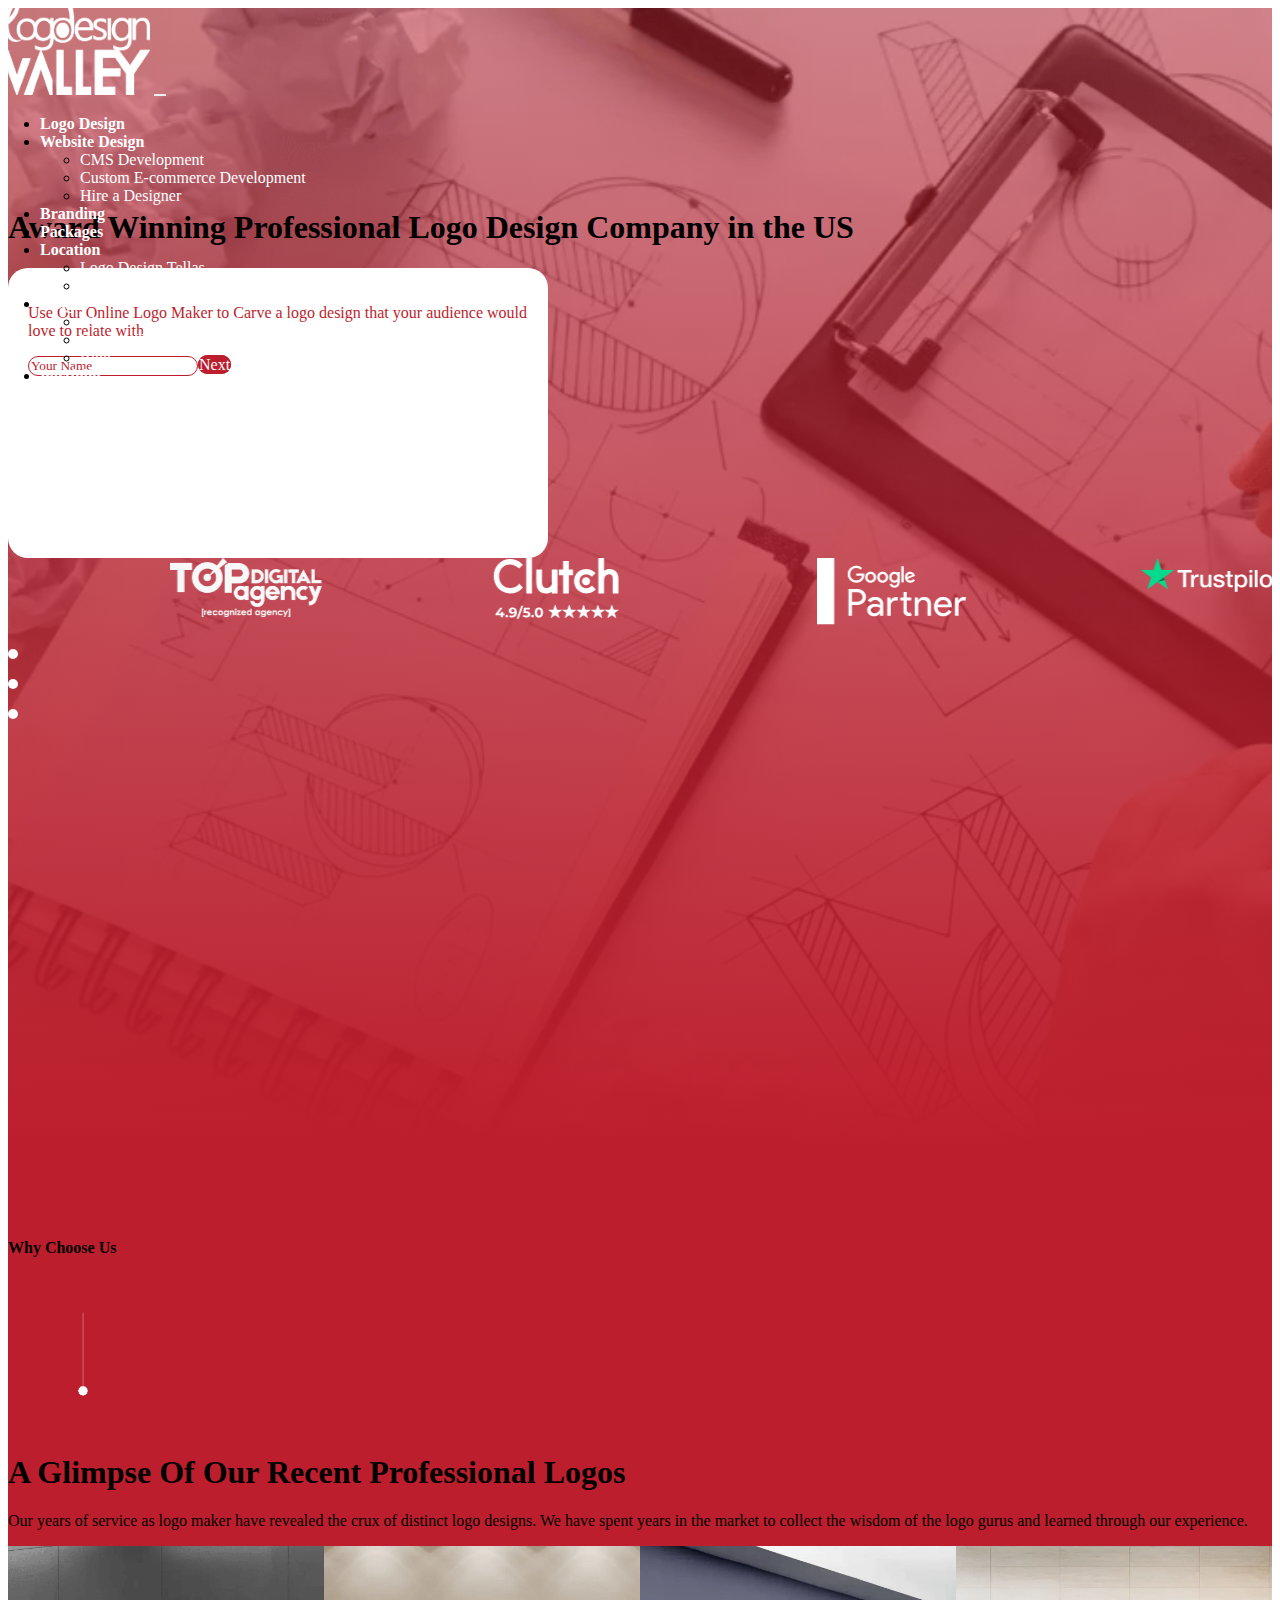
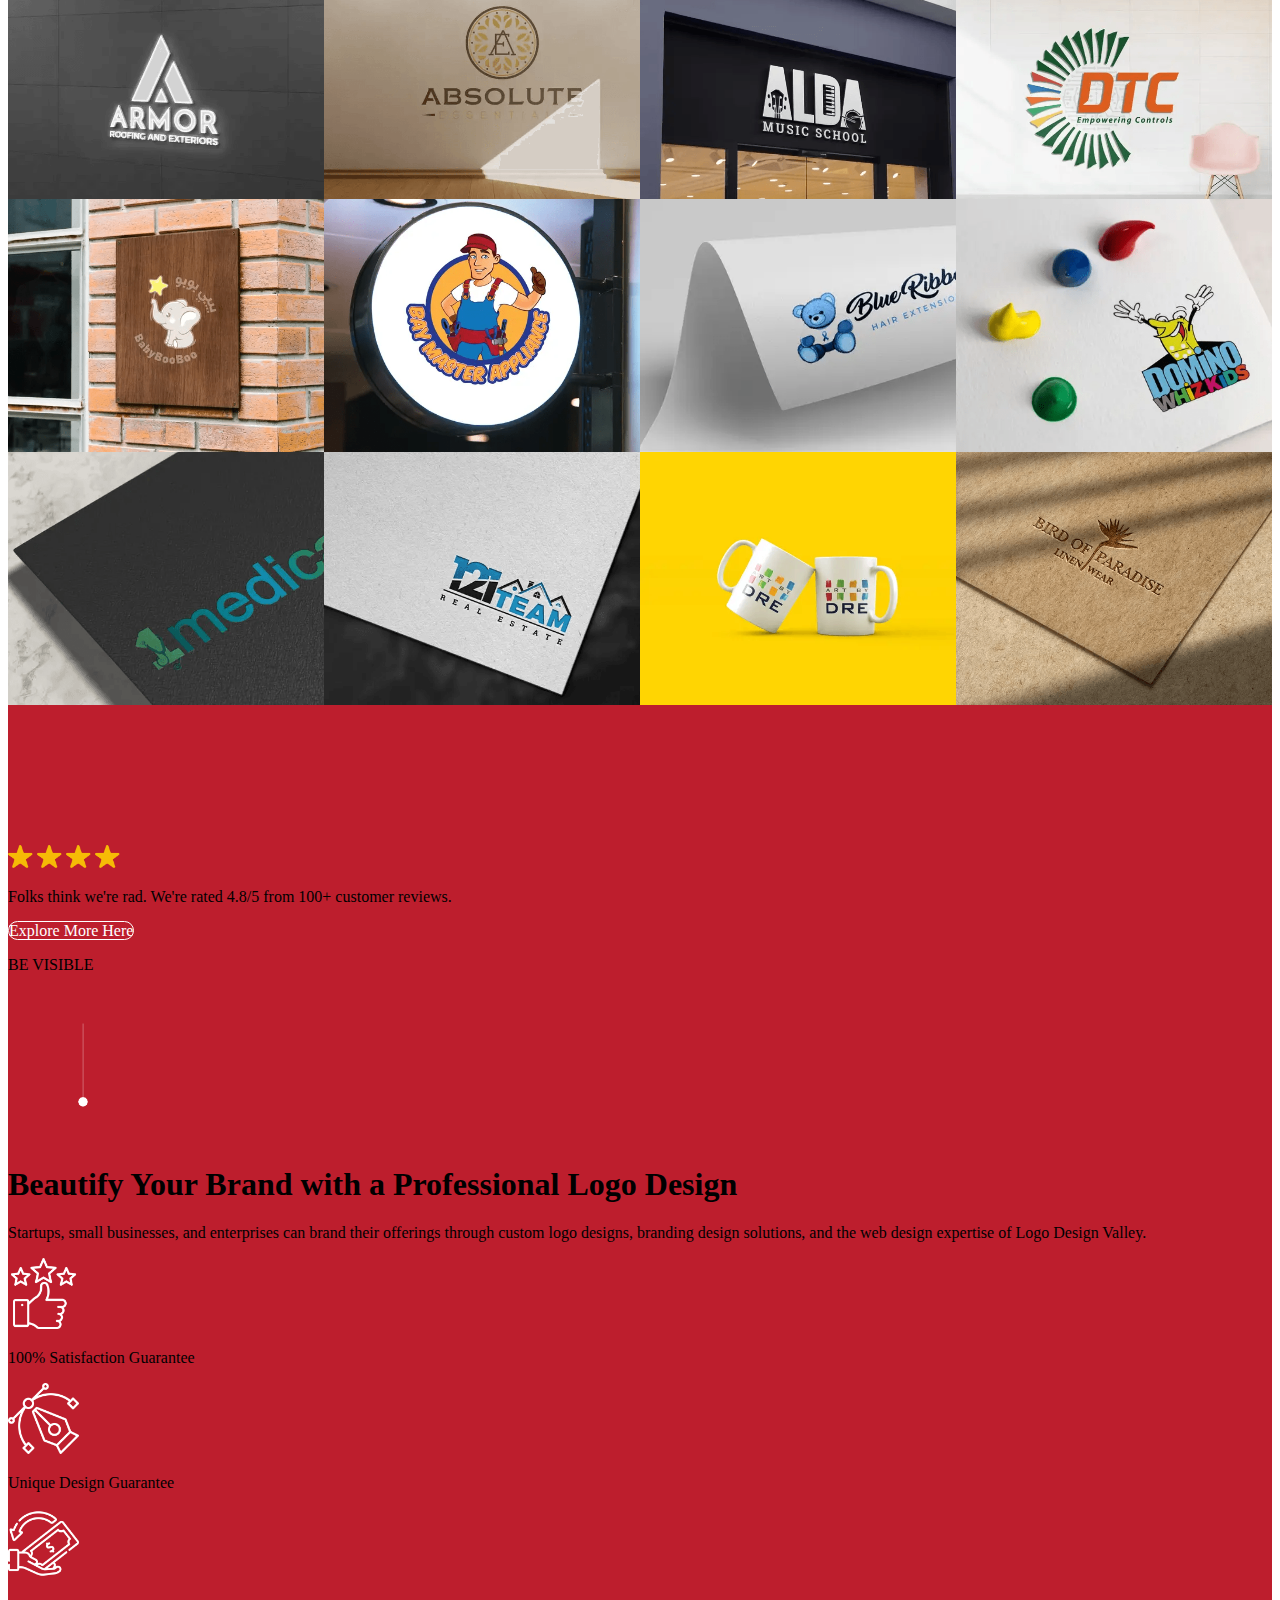
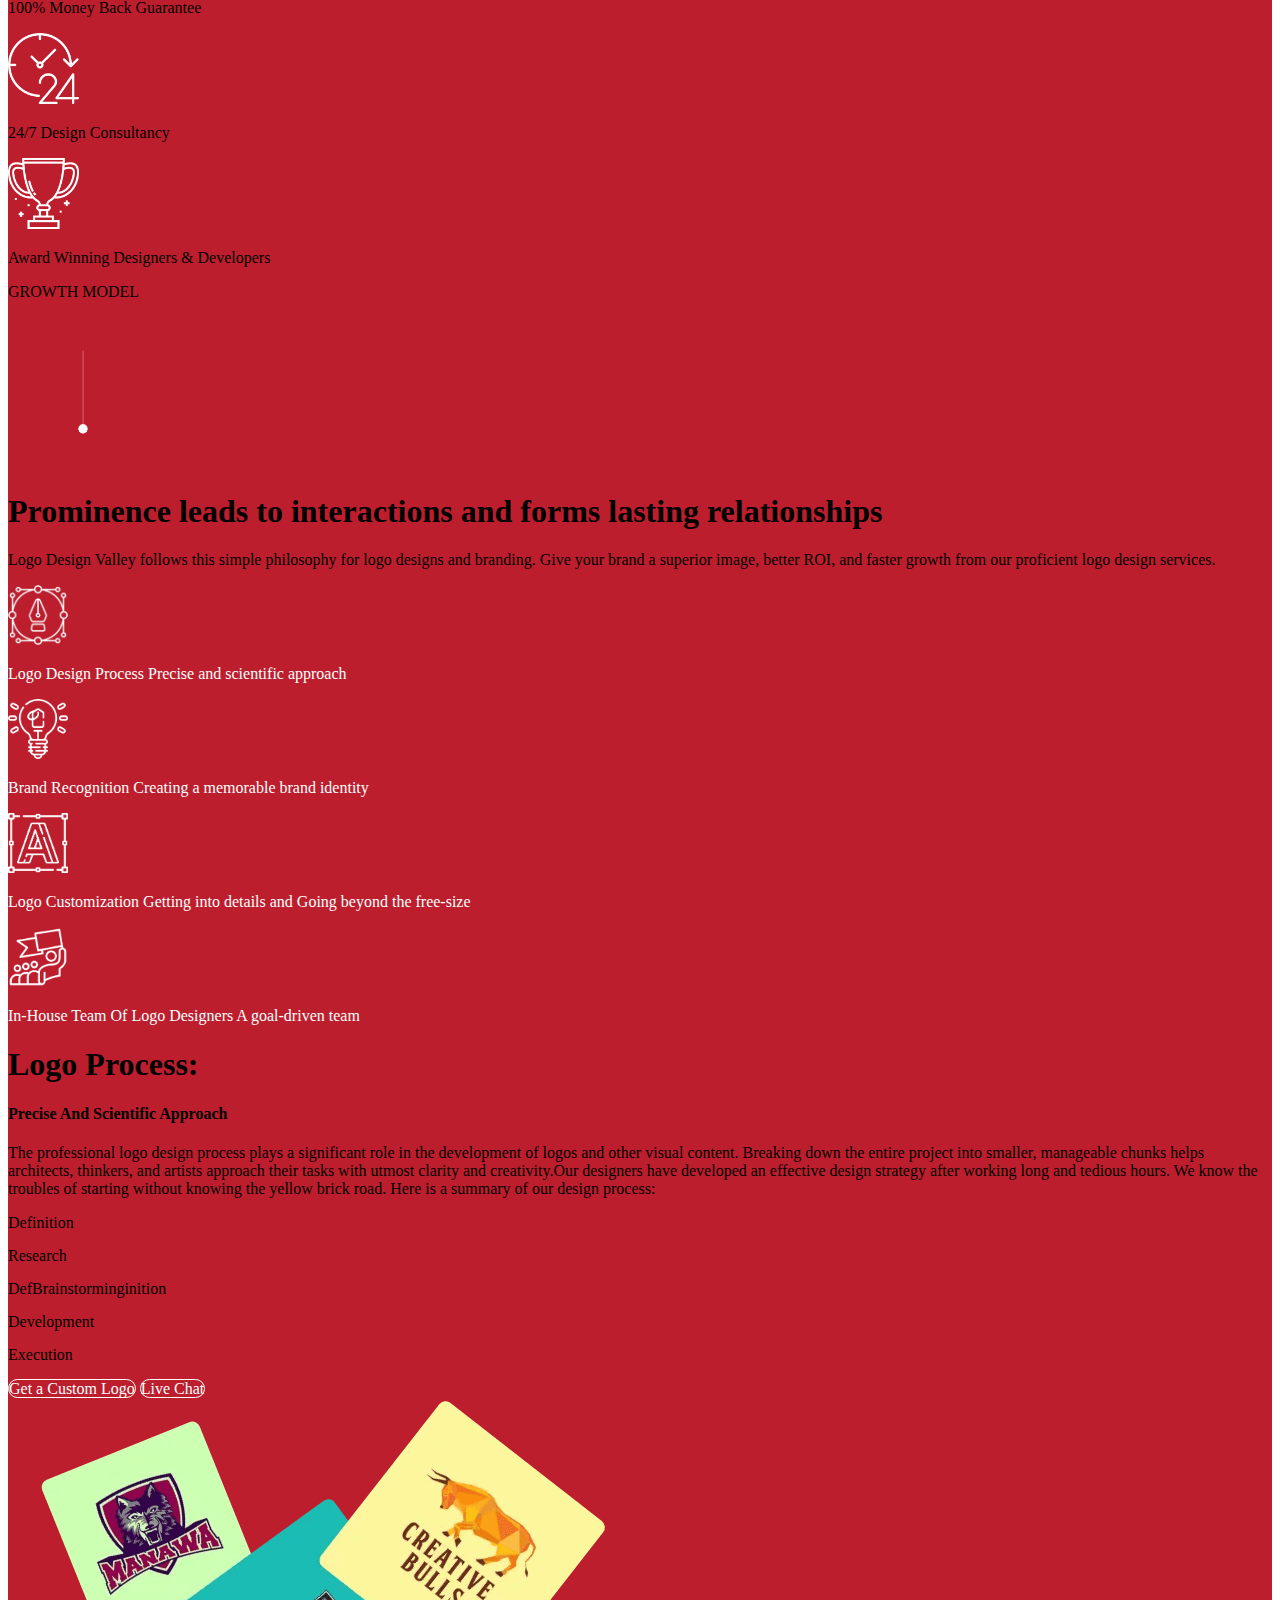
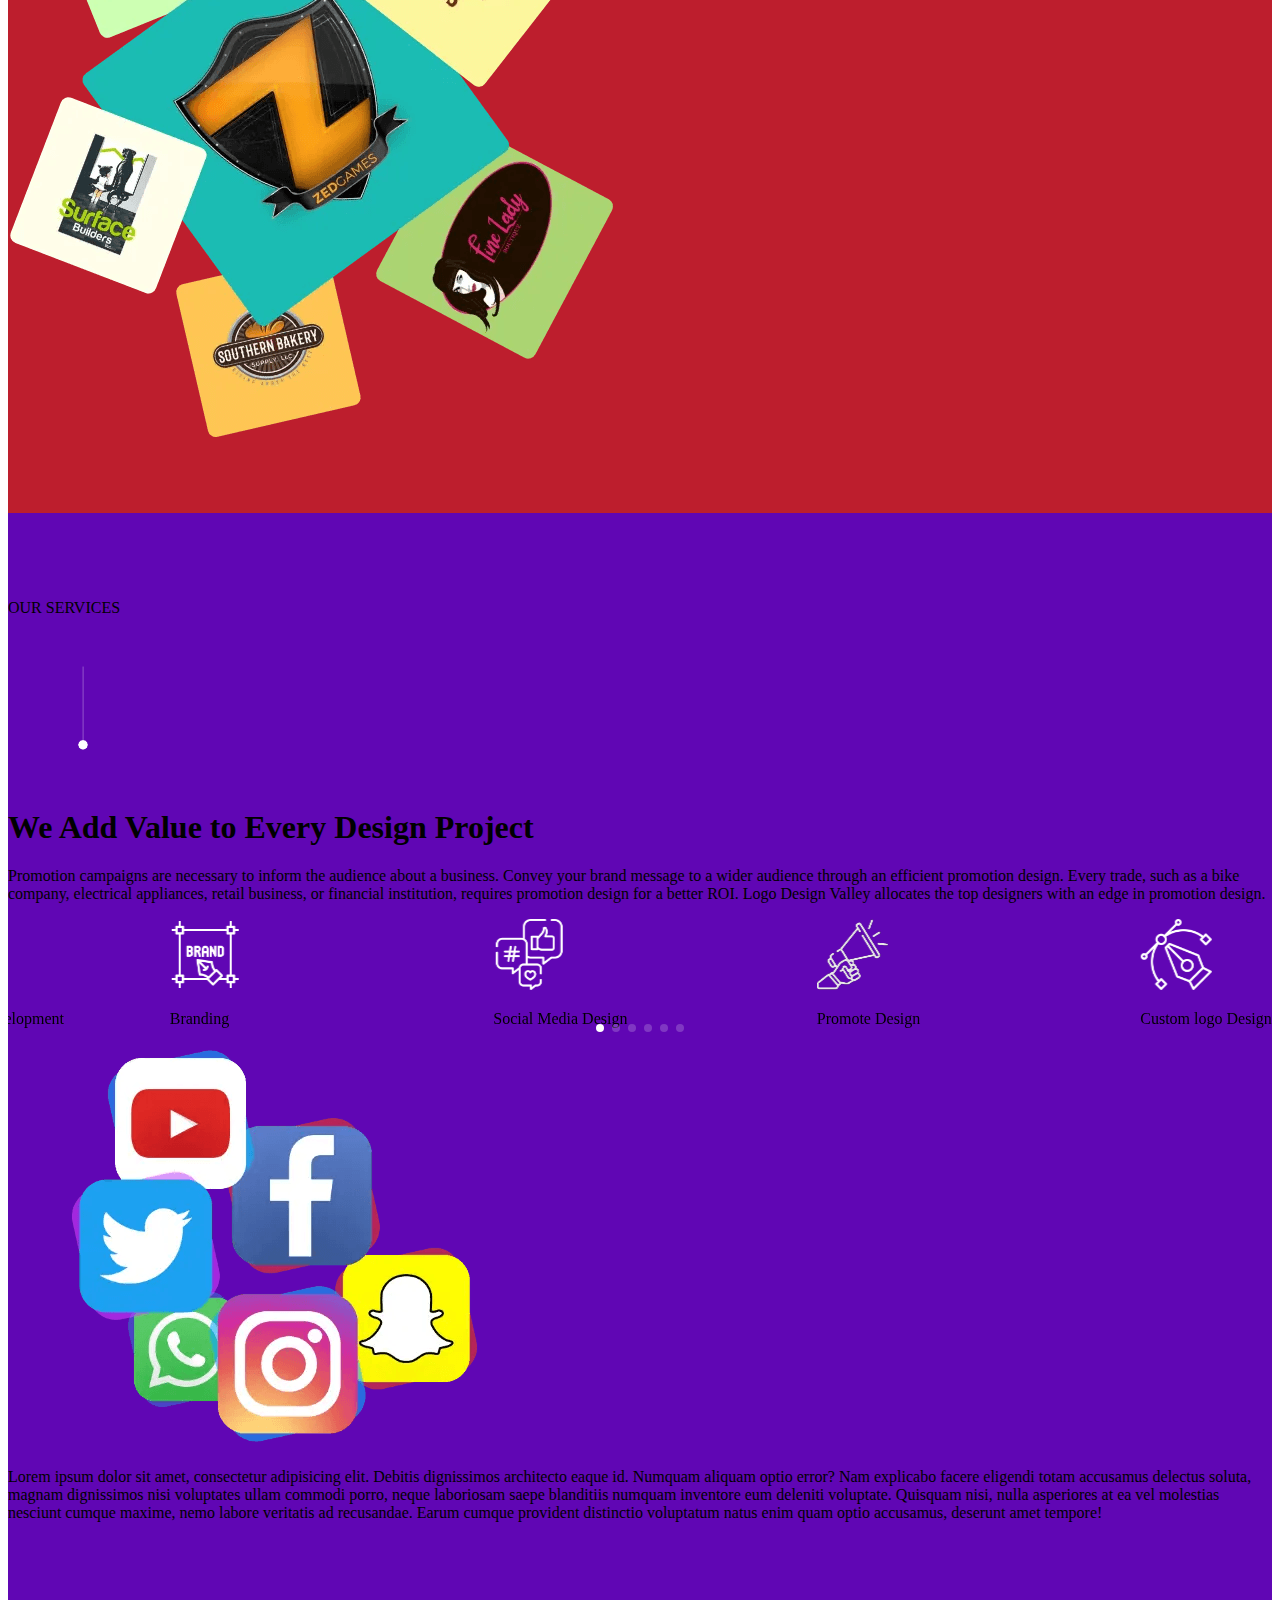
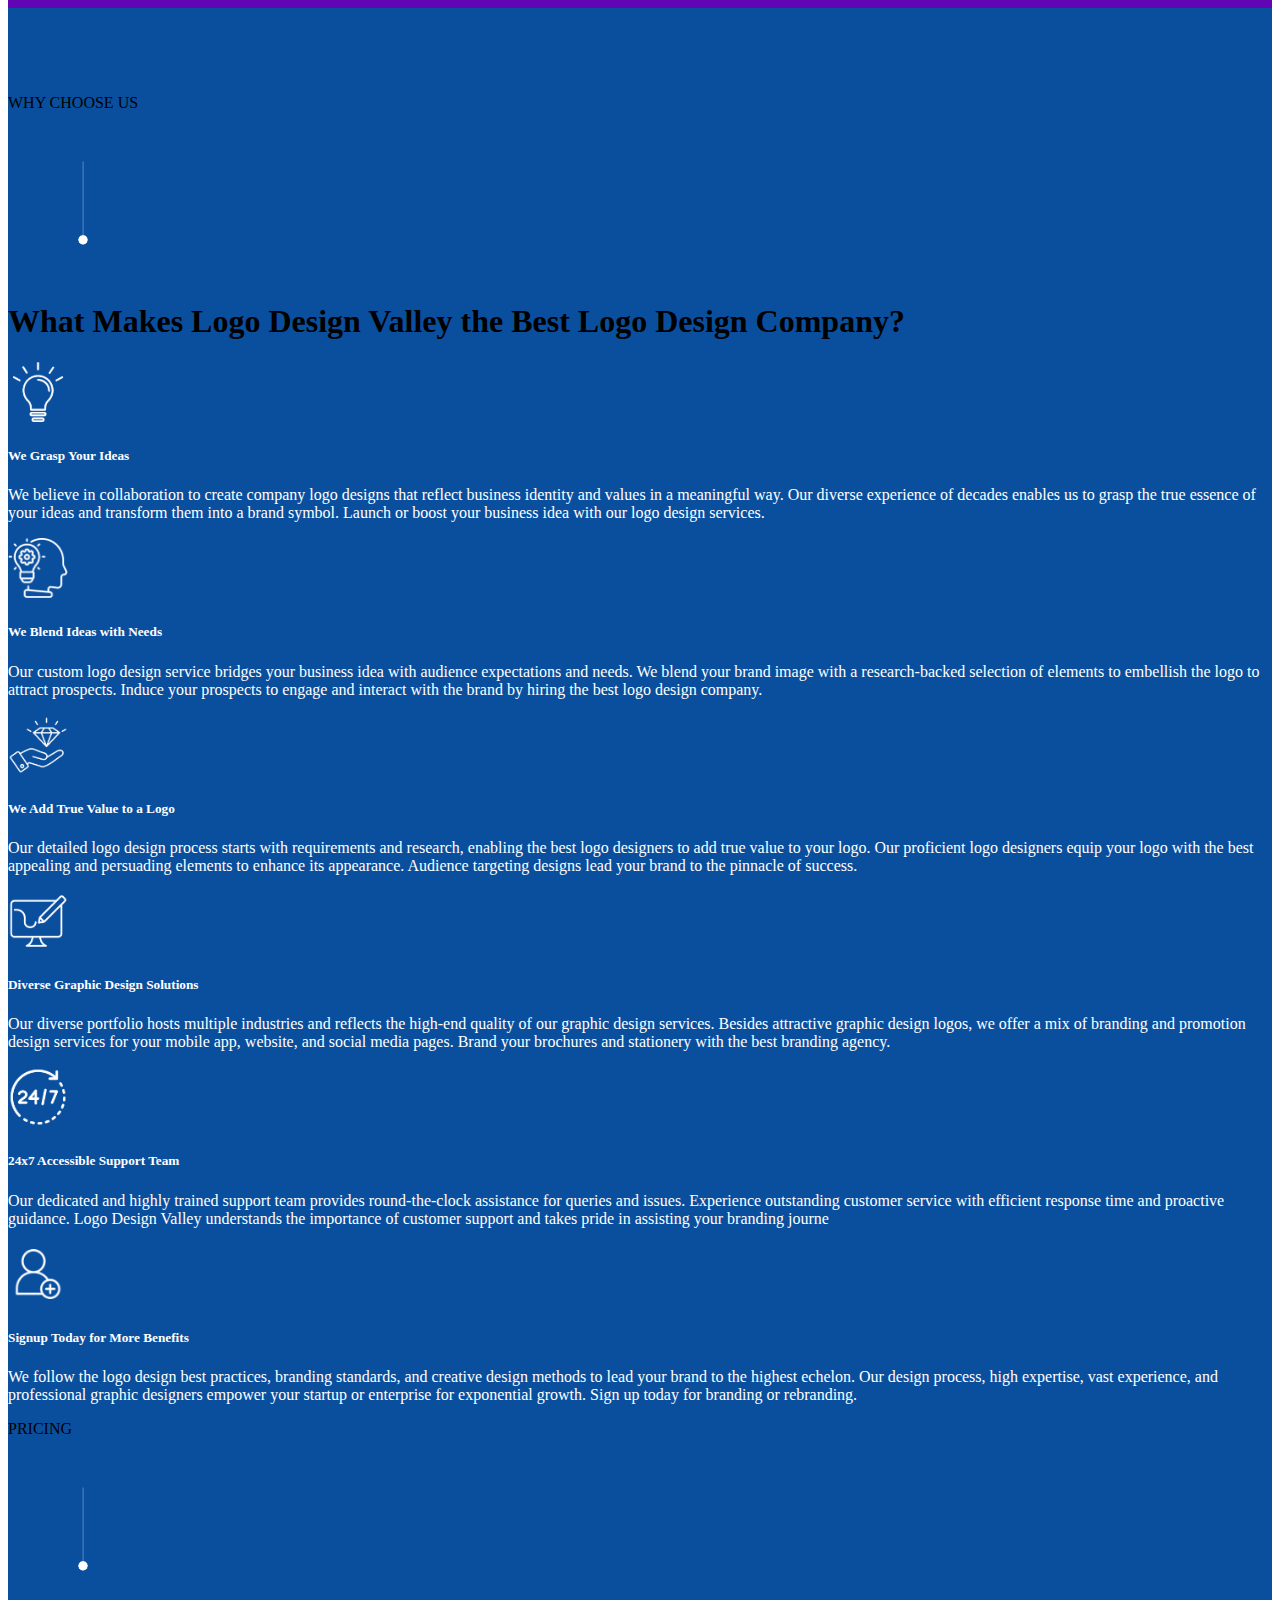
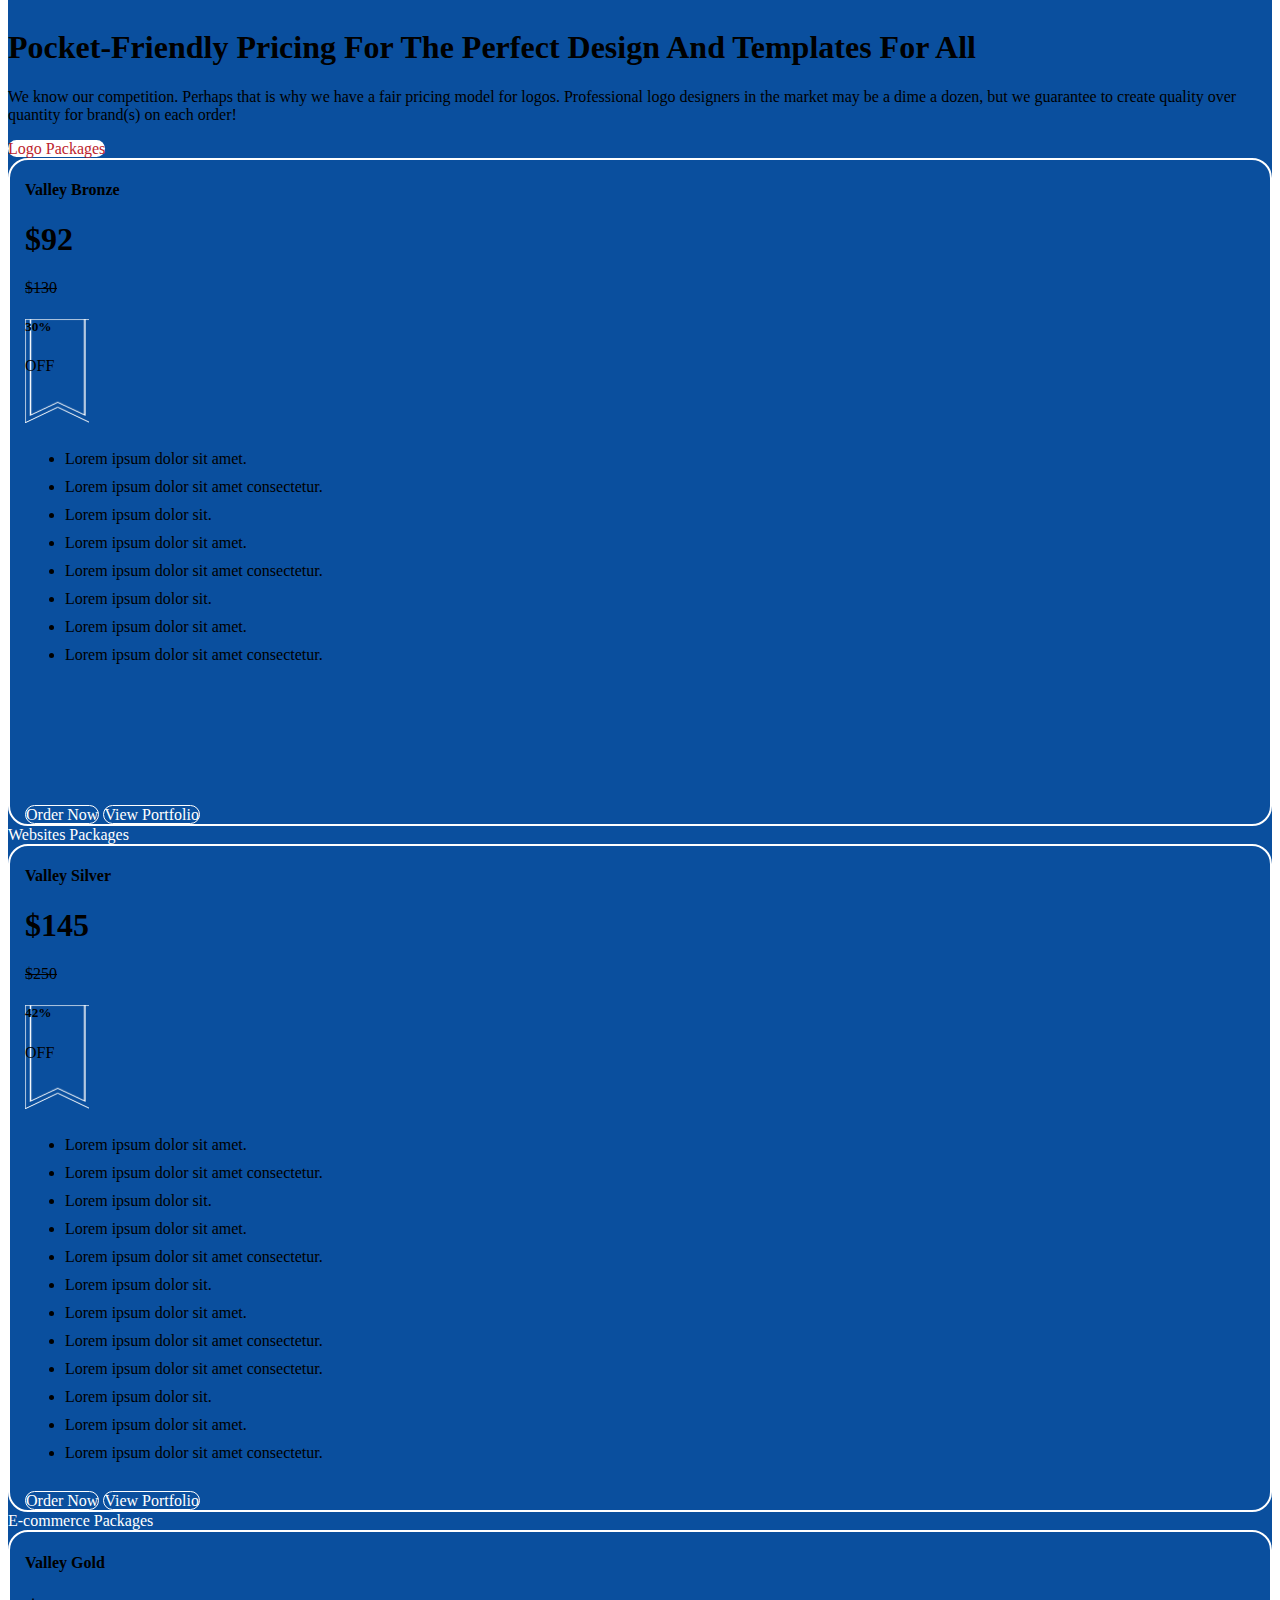
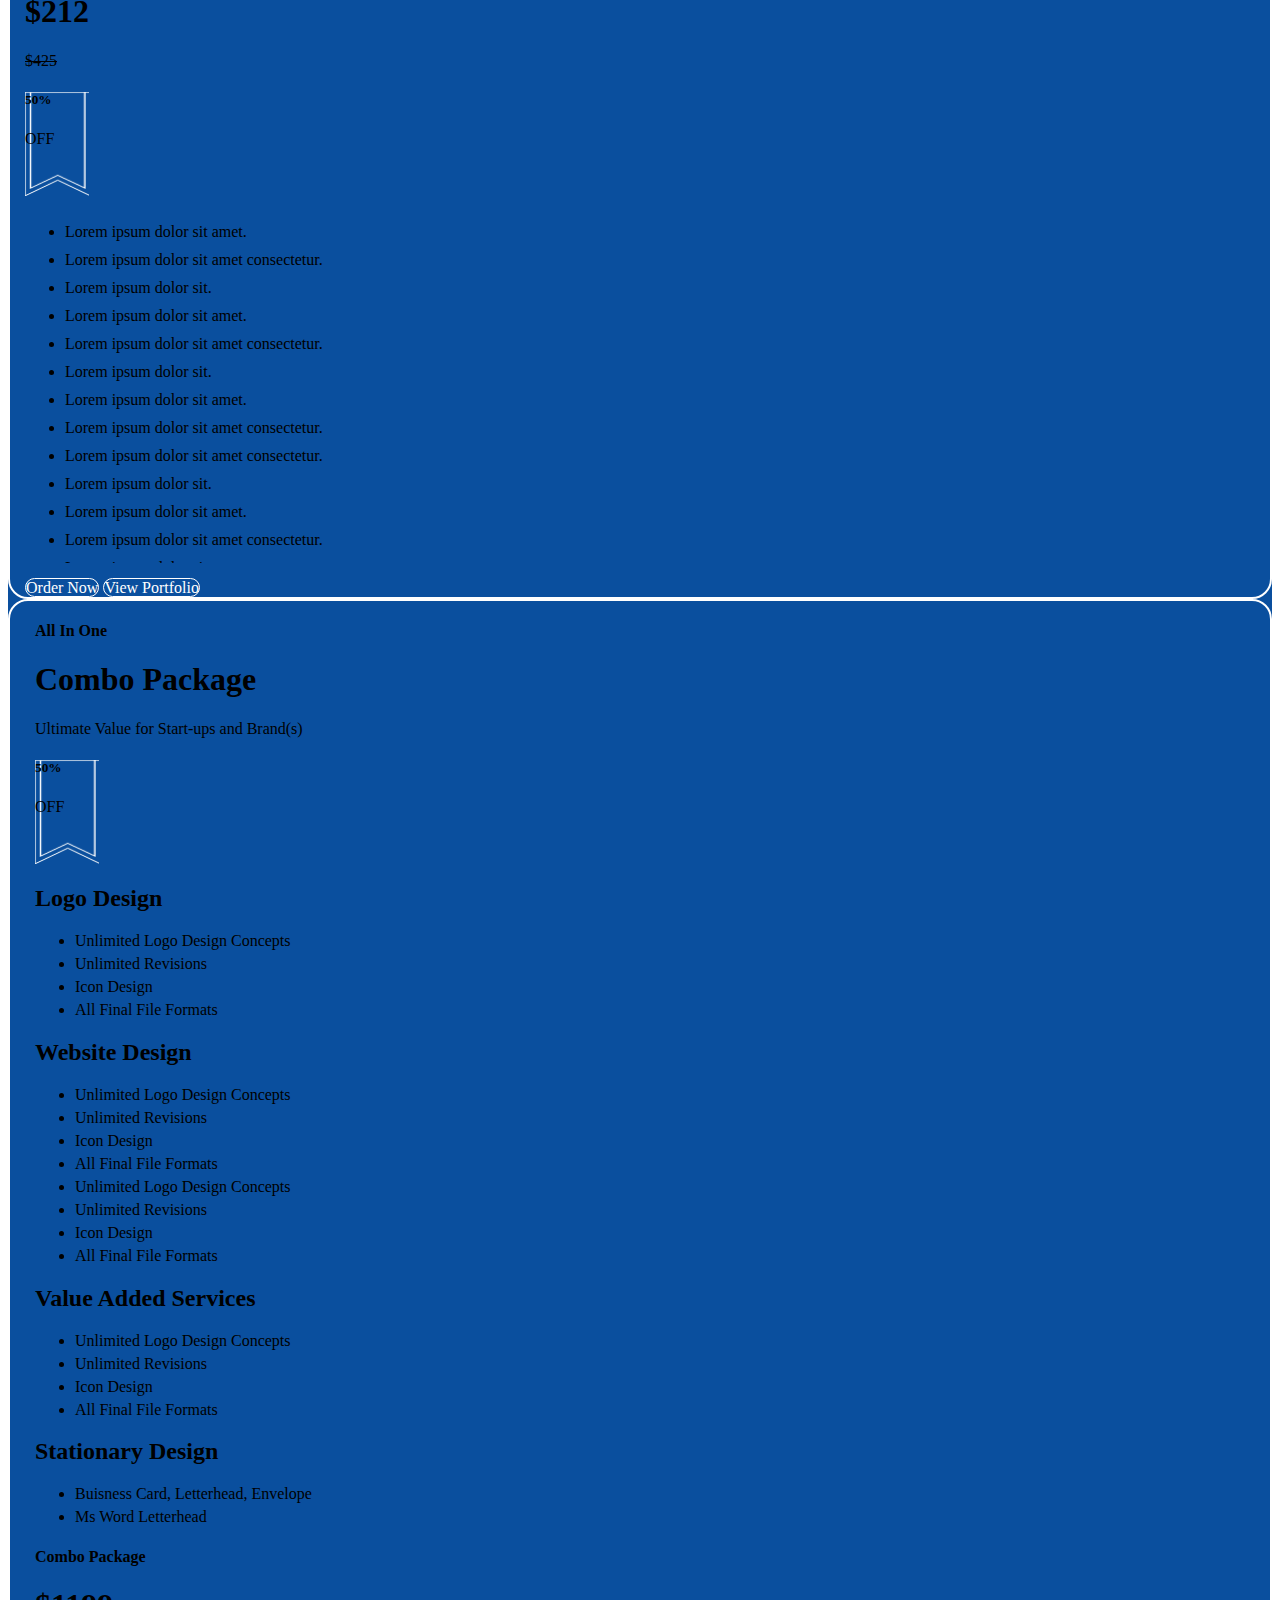
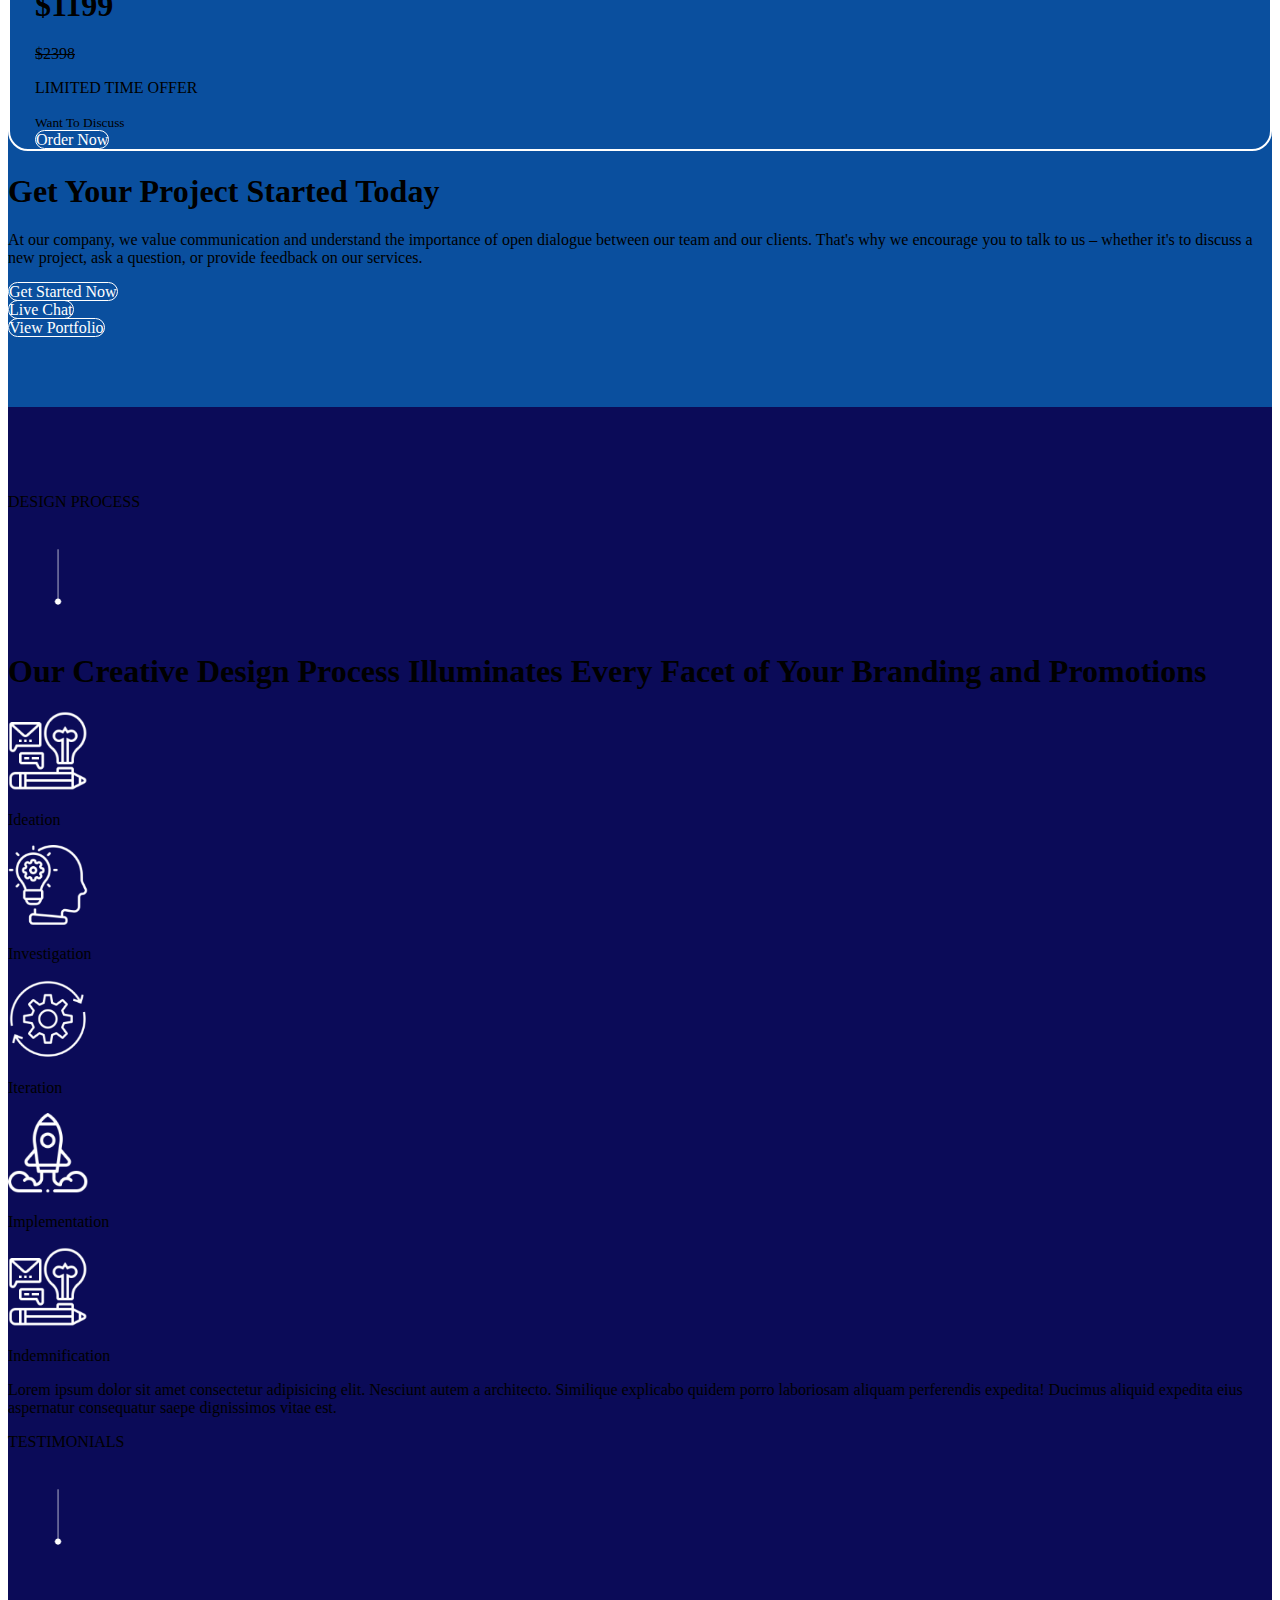
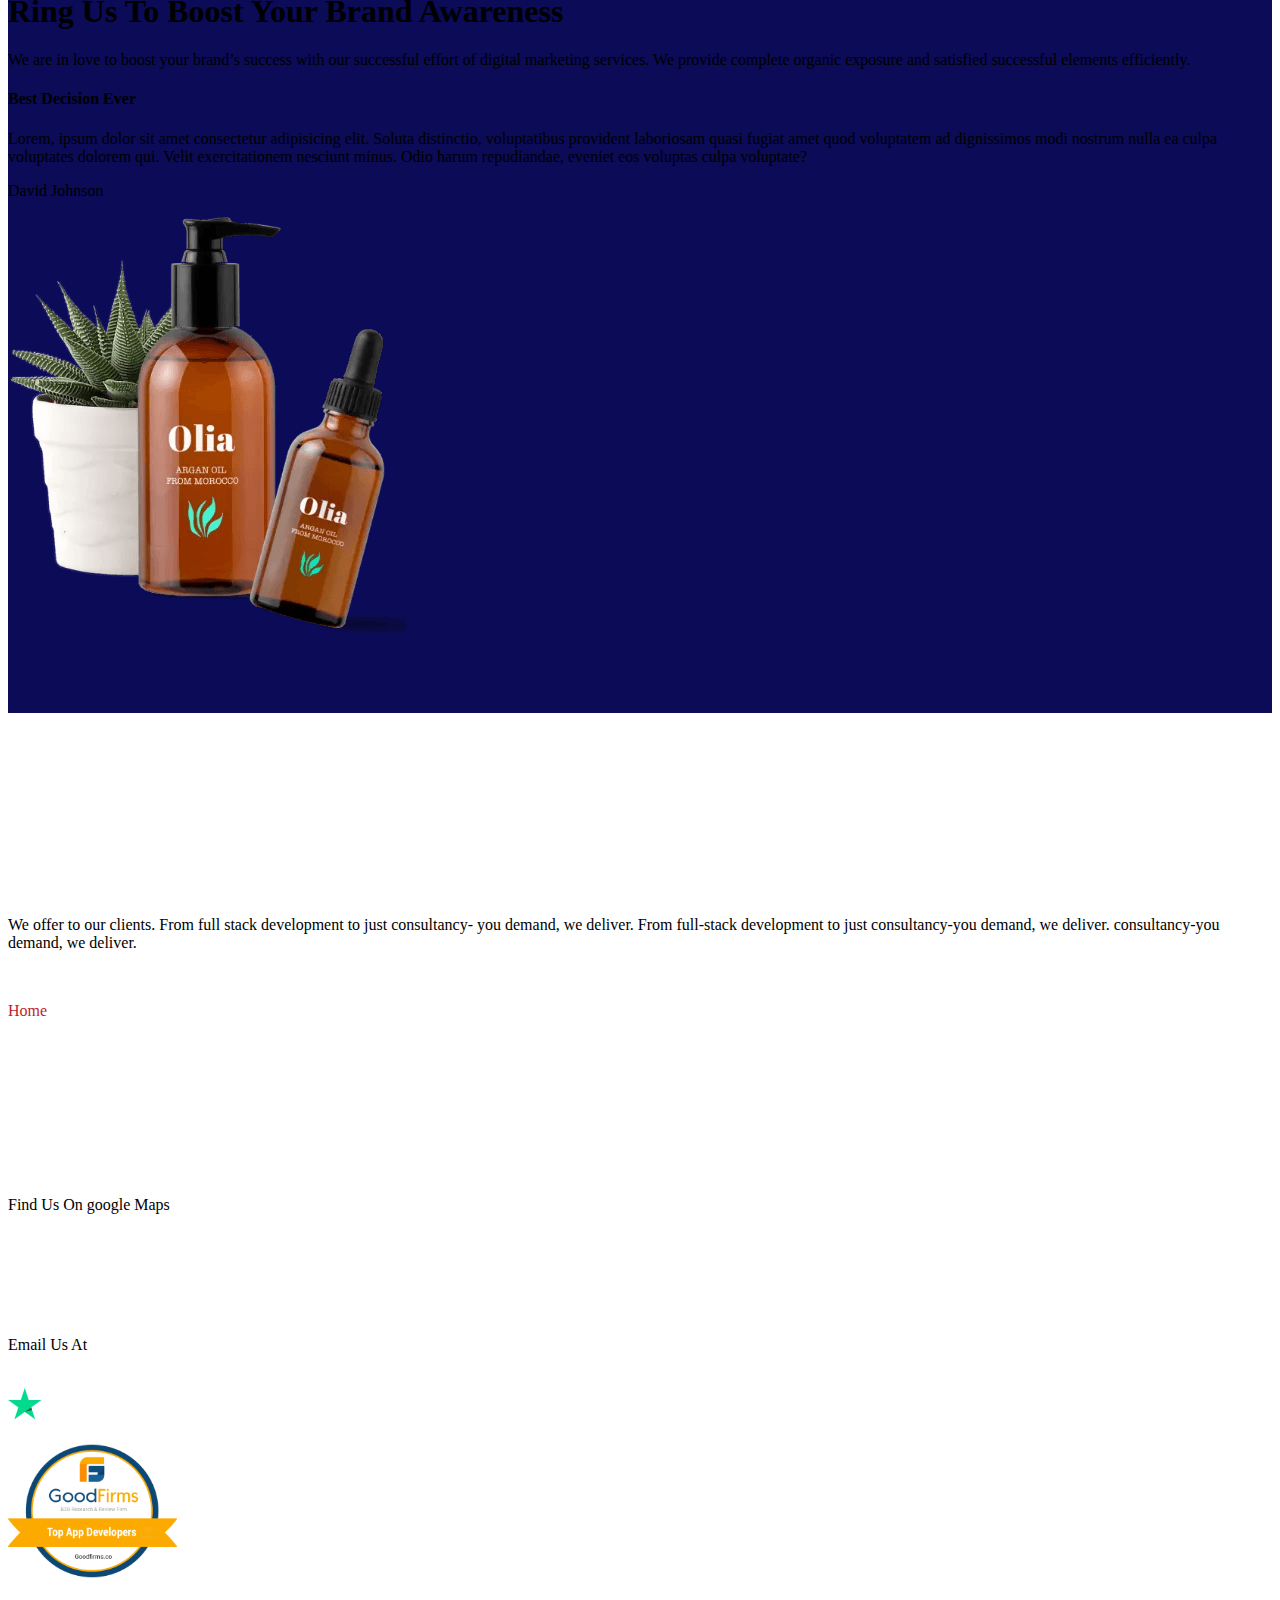
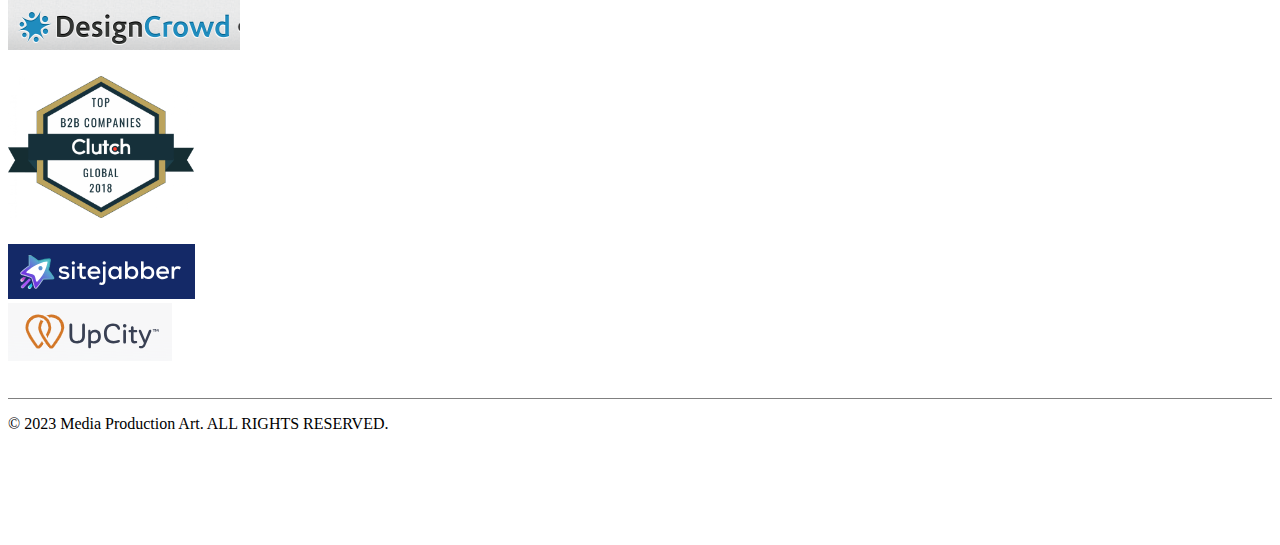
==== index.html @ b633270a "html uploaded" ====
<!doctype html>
<html lang="en">
  <head>
    <!-- Required meta tags -->
    <meta charset="utf-8">
    <meta name="viewport" content="width=device-width, initial-scale=1">

    <!-- Bootstrap CSS -->
    <link href="https://cdn.jsdelivr.net/npm/bootstrap@5.3.2/dist/css/bootstrap.min.css" rel="stylesheet" integrity="sha384-T3c6CoIi6uLrA9TneNEoa7RxnatzjcDSCmG1MXxSR1GAsXEV/Dwwykc2MPK8M2HN" crossorigin="anonymous">
    <link rel="stylesheet" href="css/style.css">
    <link rel="stylesheet" href="https://cdnjs.cloudflare.com/ajax/libs/font-awesome/6.5.1/css/all.min.css" integrity="sha512-DTOQO9RWCH3ppGqcWaEA1BIZOC6xxalwEsw9c2QQeAIftl+Vegovlnee1c9QX4TctnWMn13TZye+giMm8e2LwA==" crossorigin="anonymous" referrerpolicy="no-referrer" />
    <link rel="stylesheet" href="https://cdn.jsdelivr.net/npm/swiper@11/swiper-bundle.min.css" />
    <title>Logo Design Valley</title>
  </head>
  <body>
    <!-- popup............................  -->
    <div class="popup-overlay py-3">
      <div class="container">
        <div class="popup mx-auto d-flex flex-md-row flex-column ">
          <div class="popup-img">
            <img src="images/popup.png" alt="">
          </div>
          <div class="popup-form">
              <div class="text-end p-2">
                  <a class="fs-4" style="color: #bd1e2d;" id="close"><i class="fa-solid fa-xmark"></i></a>
              </div>
              <div class="text-md-start text-center">
                <h3 class="mt-3"><span class="fw-bold" style="color: #bd1e2d;">Sign Up Now </span>To Avail <span class="fw-bold" style="color: #bd1e2d;">50%</span> Discount</h3>
                <p class="text-secondary mt-3">
                  Fill out the form below with your details to start conversation with our expert
                </p>
              </div>
              <form action="">
                <div class="form-group text-center mt-4">
                  <input type="text" placeholder="Name">
                </div>
                <div class="form-group text-center mt-4">
                  <input type="email" placeholder="Email">
                </div>
                <div class="form-group text-center mt-4">
                  <input type="phone" placeholder="Phone No">
                </div>
                <div class="form-group text-center mt-4">
                  <input type="text" placeholder="Tell Us about Your Budget">
                </div>
                <div class="form-group text-center mt-4">
                  <textarea name="" id="" cols="40" rows="4" class="" placeholder="Your Message"></textarea>
                </div>
                <div class="form-group text-center mt-4">
                  <a href="#" class="btn btn-2 fw-bold px-4 py-2">Let's Make a Deal</a>
                </div>
              </form>
          </div>
        </div>
      </div>
    </div>
    <!-- popup............................  -->



    <!-- navigation start.................................  -->

    <nav class="navbar navbar-expand-lg navbar-dark">
        <div class="container">
          <a class="navbar-brand" href="index.html"><img src="images/logo.png" alt="" class="img-fluid" width="150px"></a>
          <button class="navbar-toggler" type="button" data-bs-toggle="collapse" data-bs-target="#navbarSupportedContent" aria-controls="navbarSupportedContent" aria-expanded="false" aria-label="Toggle navigation">
            <span class="navbar-toggler-icon"></span>
          </button>
          <div class="collapse navbar-collapse" id="navbarSupportedContent">
            <ul class="navbar-nav me-auto mb-2 mb-lg-0 mx-auto">
              <li class="nav-item">
                <a class="nav-link" aria-current="page" href="logo.html">Logo Design</a>
              </li>
              <li class="nav-item dropdown">
                <a class="nav-link dropdown-toggle" href="#" role="button" data-bs-toggle="dropdown" aria-expanded="false">
                  Website Design
                </a>
                <ul class="dropdown-menu">
                  <li><a class="dropdown-item" href="website.html">CMS Development</a></li>
                  <li><a class="dropdown-item" href="website.html">Custom E-commerce Development</a></li>
                  <li><a class="dropdown-item" href="website.html">Hire a Designer </a></li>
                </ul>
              </li>
              <li class="nav-item">
                <a class="nav-link" href="branding.html">Branding</a>
              </li>
              <li class="nav-item">
                <a class="nav-link" href="packages.html">Packages</a>
              </li>
              <li class="nav-item dropdown">
                <a class="nav-link dropdown-toggle" href="#" role="button" data-bs-toggle="dropdown" aria-expanded="false">
                    Location
                </a>
                <ul class="dropdown-menu">
                  <li><a class="dropdown-item" href="location.html">Logo Design Tellas</a></li>
                  <li><a class="dropdown-item" href="location.html">Logo Design Texas</a></li>
                </ul>
              </li>

              <li class="nav-item dropdown">
                <a class="nav-link dropdown-toggle" href="#" role="button" data-bs-toggle="dropdown" aria-expanded="false">
                  Insight
                </a>
                <ul class="dropdown-menu">
                  <li><a class="dropdown-item" href="Insight.html">About</a></li>
                  <li><a class="dropdown-item" href="" id="contact">Contact Us</a></li>
                  <li><a class="dropdown-item" href="blog.html">Blog</a></li>
                </ul>
              </li>

              <li class="nav-item">
                <a class="nav-link" href="portfolio.html">Portfolio</a>
              </li>

            </ul>
            <div class="d-flex flex-column d-lg-flex d-none">
              <div>
                <a href=""><i class="fa-solid fa-phone"></i> +1-234-222-5550</a>
              </div>
              <div class="mt-2">
                <a href="" id="contact" class="btn-bg btn btn-1 px-3 py-2">Get In Touch</a>
              </div>
            </div>
          </div>
        </div>
      </nav>
    <!-- navigation ends.................................  -->
    
    <!-- banner start.................................  -->
      <section class="banner" style="padding-top: 180px; padding-bottom: 60px;">
        <div class="container text-center">
          <h1 class="text-center fw-bold text-white px-5">Award Winning Professional Logo Design Company in the US</h1>

          <div class="banner-form py-5 px-5 mx-auto mt-5">
              <p class="text-center">Use Our Online Logo Maker to Carve a logo design that your audience would love to relate with</p>
              <form action="" class="mt-5">
                  <div class="form-inline text-center row">
                      <input type="text" class="col-md-8" placeholder="Your Name">
                      <div class="col-md-4 mt-md-0 mt-4 ">
                        <a href="" class="btn btn-bg btn-2 px-4" >Next</a>
                      </div>
                  </div>
              </form>
          </div>
          <div class="mt-5">
           <!-- Swiper -->
            <div class="swiper mySwiper">
              <div class="swiper-wrapper py-5">
                
                  <div class="swiper-slide">
                    <img src="images/clutch.png" alt="" class="img-fluid">
                  </div>
                  <div class="swiper-slide">
                    <img src="images/google.png" alt="" class="img-fluid">
                  </div>
                  <div class="swiper-slide">
                    <img src="images/trustpilot.png" alt="" class="img-fluid">
                  </div>
                  <div class="swiper-slide">
                    <img src="images/topdigital.png" alt="" class="img-fluid">
                  </div>
                  <div class="swiper-slide">
                    <img src="images/clutch.png" alt="" class="img-fluid">
                  </div>
                  <div class="swiper-slide">
                    <img src="images/google.png" alt="" class="img-fluid">
                  </div>
                  <div class="swiper-slide">
                    <img src="images/trustpilot.png" alt="" class="img-fluid">
                  </div>
                  <div class="swiper-slide">
                    <img src="images/topdigital.png" alt="" class="img-fluid">
                  </div>

                 
                </div>
              </div>
      </div>

      <div class="dots mx-auto text-center">
        <h2 class="one mx-auto mt-3"></h2>
        <h2 class="two mx-auto mt-3"></h2>
        <h2 class="three mx-auto mt-3"></h2>
      </div>

    </div>

      </section>
    <!-- banner end.................................  -->

    <!-- section start.................................  -->
    <section class="bg-color padding">
      <div class="container text-center">
        <h4 class="text-white text-center">Why Choose Us</h4>
        <img src="images/pendulum icon-02 (00000002).png" alt="" class="text-center" width="150px">
        <h1 class="pt-4 fw-bold text-white">
          A Glimpse Of Our Recent Professional Logos
        </h1>
        <p class="text-center text-white pt-4 px-5">Our years of service as logo maker have revealed the crux of distinct logo designs. We have spent years in the market to collect the wisdom of the logo gurus and learned through our experience.</p>
        
        
      </div>
      <div class="slider1">
        <div class="swiper firstswiper">
          <div class="swiper-wrapper pt-5">
            
              <div class="swiper-slide">
                <div class="img img1">
                  <div class="overlay1">
                    <i class="fa-solid fa-circle-plus"></i>
                  </div>
                </div>
              </div>
              <div class="swiper-slide">
                <div class="img img2">
                  <div class="overlay1">
                    <i class="fa-solid fa-circle-plus"></i>
                  </div>

                </div>
              </div>
              <div class="swiper-slide">
                <div class="img img3">
                  <div class="overlay1">
                    <i class="fa-solid fa-circle-plus"></i>
                  </div>

                </div>
              </div>
              <div class="swiper-slide">
                <div class="img img4">
                  <div class="overlay1">
                    <i class="fa-solid fa-circle-plus"></i>
                  </div>

                </div>
              </div>
              <div class="swiper-slide">
                <div class="img img5">
                  <div class="overlay1">
                    <i class="fa-solid fa-circle-plus"></i>
                  </div>

                </div>
              </div>         
            </div>
          </div>
      </div>
      
<!-- slider 2.......... -->
<div class="slider2">
  <div class="swiper firstswiper">
    <div class="swiper-wrapper">
      
        <div class="swiper-slide">
          <div class="img img1">
            <div class="overlay1">
              <i class="fa-solid fa-circle-plus"></i>
            </div>
          </div>
        </div>
        <div class="swiper-slide">
          <div class="img img2">
            <div class="overlay1">
              <i class="fa-solid fa-circle-plus"></i>
            </div>

          </div>
        </div>
        <div class="swiper-slide">
          <div class="img img3">
            <div class="overlay1">
              <i class="fa-solid fa-circle-plus"></i>
            </div>

          </div>
        </div>
        <div class="swiper-slide">
          <div class="img img4">
            <div class="overlay1">
              <i class="fa-solid fa-circle-plus"></i>
            </div>

          </div>
        </div>
        <div class="swiper-slide">
          <div class="img img5">
            <div class="overlay1">
              <i class="fa-solid fa-circle-plus"></i>
            </div>

          </div>
        </div>         
      </div>
    </div>
</div>

<!-- sldier 3............ -->

<div class="slider3 pb-5">
  <div class="swiper firstswiper">
    <div class="swiper-wrapper">
      
        <div class="swiper-slide">
          <div class="img img1">
            <div class="overlay1">
              <i class="fa-solid fa-circle-plus"></i>
            </div>
          </div>
        </div>
        <div class="swiper-slide">
          <div class="img img2">
            <div class="overlay1">
              <i class="fa-solid fa-circle-plus"></i>
            </div>

          </div>
        </div>
        <div class="swiper-slide">
          <div class="img img3">
            <div class="overlay1">
              <i class="fa-solid fa-circle-plus"></i>
            </div>

          </div>
        </div>
        <div class="swiper-slide">
          <div class="img img4">
            <div class="overlay1">
              <i class="fa-solid fa-circle-plus"></i>
            </div>

          </div>
        </div>
        <div class="swiper-slide">
          <div class="img img5">
            <div class="overlay1">
              <i class="fa-solid fa-circle-plus"></i>
            </div>

          </div>
        </div>         

        <div class="swiper-slide">
          <div class="img img6">
            <div class="overlay1">
              <i class="fa-solid fa-circle-plus"></i>
            </div>

          </div>
        </div>         
      </div>
    </div>
</div>

    </section>
    <!-- section end.................................  -->

      <!-- section start.................................  -->
      <section class="padding" style="background-color: #bd1e2d;">
        <div class="container">
          <div class="stars text-center">
            <img src="images/star.png" alt="" width="25px">
            <img src="images/star.png" alt="" width="25px">
            <img src="images/star.png" alt="" width="25px">
            <img src="images/star.png" alt="" width="25px">
          </div>
          <p class="text-center text-white mt-4">Folks think we're rad. We're rated 4.8/5 from 100+ customer reviews.</p>
          <div class="text-center mt-4">
            <a href="" class="btn btn-1 px-3 py-2">
              Explore More Here
            </a>
            <p class="text-center text-white mt-5 fs-5">BE VISIBLE</p>
            <img src="images/pendulum icon-02 (00000002).png" alt="" class=" img-fluid" width="150px">
          </div>
            <h1 class="mt-4 text-white text-center fw-bold px-5">Beautify Your Brand with a
              Professional Logo Design</h1>
              <p class="mt-4 px-5 text-center text-white">Startups, small businesses, and enterprises can brand their offerings through custom logo designs, branding design solutions, and the web design expertise of Logo Design Valley.</p>
              <div class="row justify-content-around mt-4">
                <div class="col-lg-2 text-center mt-3">
                  <img src="images/satisfaction.webp" alt="" class="img-fluid">
                  <p class="mt-4 text-white">100% Satisfaction Guarantee</p>
                </div>

                <div class="col-lg-2 text-center mt-3">
                  <img src="images/unique.webp" alt="" class="img-fluid">
                  <p class="mt-4 text-white">Unique Design Guarantee</p>
                </div>

                <div class="col-lg-2 text-center mt-3">
                  <img src="images/money.webp" alt="" class="img-fluid">
                  <p class="mt-4 text-white">100% Money Back Guarantee</p>
                </div>

                <div class="col-lg-2 text-center mt-3">
                  <img src="images/time.webp" alt="" class="img-fluid">
                  <p class="mt-4 text-white">24/7 Design Consultancy</p>
                </div>

                <div class="col-lg-2 text-center mt-3">
                  <img src="images/award.webp" alt="" class="img-fluid">
                  <p class="mt-4 text-white">Award Winning Designers & Developers</p>
                </div>
                
              </div>    


              <div class="text-center mt-4">
              
                <p class="text-center text-white mt-5 fs-5">GROWTH MODEL</p>
                <img src="images/pendulum icon-02 (00000002).png" alt="" class=" img-fluid" width="150px">
              </div>
                <h1 class="mt-4 text-white text-center fw-bold px-5">Prominence leads to interactions and
                  forms lasting relationships</h1>
                  <p class="mt-4 px-5 text-center text-white">Logo Design Valley follows this simple philosophy for logo designs and branding. Give your brand a superior image, better ROI, and faster growth from our proficient logo design services.</p>
                  <div class="row justify-content-around mt-5">
                    <div class="col-lg-3 col-md-6 text-center mt-3 active-icon">
                        
                      <a href="" class="">
                          <img src="images/ldp.png" alt="" width="60px" class="img-fluid">
                          <p class="mt-4 text-white">Logo Design Process
                          Precise and scientific approach</p>
                        </a>
                    </div>
    
                    <div class="col-lg-3 col-md-6 text-center mt-3">
                      <a href="">
                        <img src="images/br.png" alt="" width="60px" class="img-fluid">
                      <p class="mt-4 text-white">Brand Recognition
                        Creating a memorable brand identity</p>
                      </a>
                    </div>
    
                    <div class="col-lg-3 col-md-6 text-center mt-3">
                      <a href="">
                        <img src="images/lc.png" alt="" width="60px" class="img-fluid">
                      <p class="mt-4 text-white">Logo Customization
                        Getting into details and Going beyond the free-size</p>
                      </a>
                    </div>
    
                    <div class="col-lg-3 col-md-6 text-center mt-3">
                      <a href="">
                        <img src="images/ld.png" alt="" width="60px" class="img-fluid">
                      <p class="mt-4 text-white">In-House Team Of Logo Designers
                        A goal-driven team</p>
                      </a>
                    </div>
    
                    
                  </div>    





                  <div class="row mt-5">
                    <div class="col-lg-6">
                      <h1 class="text-white fw-bold text-lg-start text-center">Logo Process:</h1>
                      <h4 class="text-white mt-4 text-lg-start text-center">Precise And Scientific Approach</h4>
                      <p class="text-white mt-4 text-lg-start text-center">
                        The professional logo design process plays a significant role in the development of logos and other visual content. Breaking down the entire project into smaller, manageable chunks helps architects, thinkers, and artists approach their tasks with utmost clarity and creativity.Our designers have developed an effective design strategy after working long and tedious hours. We know the troubles of starting without knowing the yellow brick road. Here is a summary of our design process:
                      </p>
                      <ul class="process">
                        <li class="text-white"><i class="fa-solid fa-circle-arrow-right"></i> <span> Definition</span></li>
                        <li class="text-white"><i class="fa-solid fa-circle-arrow-right"></i> <span> Research</span></li>
                        <li class="text-white"><i class="fa-solid fa-circle-arrow-right"></i> <span> DefBrainstorminginition</span></li>
                        <li class="text-white"><i class="fa-solid fa-circle-arrow-right"></i> <span>Development</span></li>
                        <li class="text-white"><i class="fa-solid fa-circle-arrow-right"></i> <span> Execution</span></li>
                      </ul>
                      <div class="text-md-start text-center">

                        <a href="" class="btn btn-1">Get a Custom Logo</a>
                        <a href="" class="btn btn-1 m-2">Live Chat</a>
                      </div>
                    </div>
                    <div class="col-lg-6 mx-lg-0 mx-auto text-lg-start text-center">
                      <img src="images/tabs.png" alt="" class="img-fluid">
                    </div>
                  </div>
          </div>

      </section>
    <!-- section end.................................  -->

    <!-- section start.................................  -->
      <section class="violet padding services">
        <div class="container">
          <div class="text-center">
              
            <p class="text-center text-white fs-5">OUR SERVICES</p>
            <img src="images/pendulum icon-02 (00000002).png" alt="" class=" img-fluid" width="150px">
          </div>
            <h1 class="text-white text-center fw-bold px-5">We Add Value to Every Design Project</h1>
            <p class="text-white mt-3 text-center">
              Promotion campaigns are necessary to inform the audience about a business. Convey your brand message to a wider audience through an efficient promotion design. Every trade, such as a bike company, electrical appliances, retail business, or financial institution, requires promotion design for a better ROI. Logo Design Valley allocates the top designers with an edge in promotion design.
            </p>
        

              <div class="mt-5">
                <!-- Swiper -->
                 <div class="swiper mySwiper">
                   <div class="swiper-wrapper py-5">
                     
                     <div class="swiper-slide text-center">
                       <img src="images/social-media.png" alt="" class="img-fluid">
                       <p class="text-white mt-4">Social Media Design</p>
                     </div>
                       <div class="swiper-slide text-center">
                         <img src="images/permotionaldesign-icon.webp" alt="" class="img-fluid">
                       <p class="text-white mt-4">Promote Design</p>

                       </div>
                       <div class="swiper-slide text-center">
                         <img src="images/unique.webp" alt="" class="img-fluid">
                       <p class="text-white mt-4">Custom logo Design</p>

                       </div>
                       <div class="swiper-slide text-center">
                         <img src="images/mobile-development.png" alt="" class="img-fluid">
                       <p class="text-white mt-4">Mobile App Design</p>
                         
                       </div>
                       <div class="swiper-slide text-center">
                         <img src="images/web-design.png" alt="" class="img-fluid">
                         <p class="text-white mt-4">Website Design and Development</p>
                       </div>
                       <div class="swiper-slide text-center">
                        <img src="images/branding.png" alt="" class="img-fluid">
                       <p class="text-white mt-4">Branding</p>
                      </div>
                       
     
                      
                     </div>
                     <div class="swiper-pagination"></div>
                   </div>
           </div>

           <div class="row mt-5">
            <div class="col-md-6 text-md-start text-center">
              <img src="images/socia-media.png" alt="" class="img-fluid">
            </div>
            <div class="col-md-6 my-auto text-md-start text-center mt-md-0 mt-4">
              <p class="text-white">
                Lorem ipsum dolor sit amet, consectetur adipisicing elit. Debitis dignissimos architecto eaque id. Numquam aliquam optio error? Nam explicabo facere eligendi totam accusamus delectus soluta, magnam dignissimos nisi voluptates ullam commodi porro, neque laboriosam saepe blanditiis numquam inventore eum deleniti voluptate. Quisquam nisi, nulla asperiores at ea vel molestias nesciunt cumque maxime, nemo labore veritatis ad recusandae. Earum cumque provident distinctio voluptatum natus enim quam optio accusamus, deserunt amet tempore!
              </p>
            </div>
           </div>



           
          


          </div>
      </section>
    <!-- section end.................................  -->

    <!-- section start.................................  -->
    <section class="padding blue">
        <div class="container">
          <div class="text-center mt-4">
              
            <p class="text-center text-white mt-5 fs-5">WHY CHOOSE US</p>
            <img src="images/pendulum icon-02 (00000002).png" alt="" class=" img-fluid" width="150px">
          </div>
            <h1 class="mt-4 text-white text-center fw-bold px-5">What Makes Logo Design Valley the
              Best Logo Design Company?
              </h1>
              
              <div class="row mt-5">
                <div class="col-lg-4 col-md-6 text-center mt-4">
                    
                  <a href="" class="">
                      <img src="images/lightbulb.png" alt="" width="60px" class="img-fluid">
                      <h5 class="mt-4">We Grasp Your Ideas</h5>
                      <p class="mt-4 text-white">We believe in collaboration to create company logo designs that reflect business identity and values in a meaningful way. Our diverse experience of decades enables us to grasp the true essence of your ideas and transform them into a brand symbol. Launch or boost your business idea with our logo design services.</p>
                    </a>
                </div>

                <div class="col-lg-4 col-md-6 text-center mt-4">
                  <a href="">
                    <img src="images/workflow2.png" alt="" width="60px" class="img-fluid">
                    <h5 class="mt-4">We Blend Ideas with Needs</h5>
                  <p class="mt-4 text-white">Our custom logo design service bridges your business idea with audience expectations and needs. We blend your brand image with a research-backed selection of elements to embellish the logo to attract prospects. Induce your prospects to engage and interact with the brand by hiring the best logo design company.</p>
                  </a>
                </div>

                <div class="col-lg-4 col-md-6 text-center mt-4">
                  <a href="">
                    <img src="images/value.png" alt="" width="60px" class="img-fluid">
                    <h5 class="mt-4">We Add True Value to a Logo
                    </h5>
                  <p class="mt-4 text-white">Our detailed logo design process starts with requirements and research, enabling the best logo designers to add true value to your logo. Our proficient logo designers equip your logo with the best appealing and persuading elements to enhance its appearance. Audience targeting designs lead your brand to the pinnacle of success.</p>
                  </a>
                </div>

                <div class="col-lg-4 col-md-6 text-center mt-4">
                  <a href="">
                    <img src="images/graphic-design.png" alt="" width="60px" class="img-fluid">
                    <h5 class="mt-4">Diverse Graphic Design Solutions</h5>
                  <p class="mt-4 text-white">Our diverse portfolio hosts multiple industries and reflects the high-end quality of our graphic design services. Besides attractive graphic design logos, we offer a mix of branding and promotion design services for your mobile app, website, and social media pages. Brand your brochures and stationery with the best branding agency.</p>
                  </a>
                </div>

                <div class="col-lg-4 col-md-6 text-center mt-4">
                  <a href="">
                    <img src="images/24-hours-support.png" alt="" width="60px" class="img-fluid">
                    <h5 class="mt-4">24x7 Accessible Support Team</h5>
                  <p class="mt-4 text-white">Our dedicated and highly trained support team provides round-the-clock assistance for queries and issues. Experience outstanding customer service with efficient response time and proactive guidance. Logo Design Valley understands the importance of customer support and takes pride in assisting your branding journe</p>
                  </a>
                </div>

                <div class="col-lg-4 col-md-6 text-center mt-4">
                  <a href="">
                    <img src="images/add-user.png" alt="" width="60px" class="img-fluid">
                    <h5 class="mt-4">Signup Today for More Benefits</h5>
                  <p class="mt-4 text-white">We follow the logo design best practices, branding standards, and creative design methods to lead your brand to the highest echelon. Our design process, high expertise, vast experience, and professional graphic designers empower your startup or enterprise for exponential growth. Sign up today for branding or rebranding.</p>
                  </a>
                </div>

              </div>    

              <div class="text-center mt-4">
              
                <p class="text-center text-white mt-5 fs-5">PRICING</p>
                <img src="images/pendulum icon-02 (00000002).png" alt="" class=" img-fluid" width="150px">
              </div>

                <h1 class="mt-4 text-white text-center fw-bold px-5">Pocket-Friendly Pricing
                  For The Perfect Design And Templates For All
                  </h1>
                  <p class="text-white text-center mt-4">
                    We know our competition. Perhaps that is why we have a fair pricing model for logos. Professional logo designers in the market may be a dime a dozen, but we guarantee to create quality over quantity for brand(s) on each order!
                  </p>
                 
                  <div class="row mt-4">
                    <div class="col-lg-4 mt-lg-0 mt-4 ">
                      <div class="text-center">

                        <a href="" class="fw-bold btn-white btn">
                          Logo Packages 
                        </a>
                      </div>
                      <div class="package mx-auto pb-4 mt-4">
                        <div class="row">
                            <div class="col-8 text-white mt-4">
                              <h4 class="fw-bold text-white">Valley Bronze</h4>
                              <h1 class="fw-bold">$92</h1>
                              <strike class="fw-bold">$130</strike>
                            </div>
                              <div class="col-4">
                                <div class="tag text-center">
                                  <h5 class="fw-bold text-white pt-3">30%</h5>
                                  <p class="fw-bold text-white">OFF</p>
                                </div>
                              </div>
                        </div>
                          
                        <ul class="text-white mt-4">
                          <li>Lorem ipsum dolor sit amet.</li>
                          <li>Lorem ipsum dolor sit amet consectetur.</li>
                          <li>Lorem ipsum dolor sit.</li>
                          <li>Lorem ipsum dolor sit amet.</li>
                          <li>Lorem ipsum dolor sit amet consectetur.</li>
                          <li>Lorem ipsum dolor sit.</li><li>Lorem ipsum dolor sit amet.</li>
                          <li>Lorem ipsum dolor sit amet consectetur.</li>
                        </ul>

                        <div class="mt-4 text-xl-start text-center">
                          <a href="" class="btn btn-1">Order Now</a>
                          <a href="" class="btn btn-1 m-2">View Portfolio</a>
                        </div>
                      </div>
                    </div>

                    <div class="col-lg-4 mt-lg-0 mt-4 text-center mt-md-0 ">
                      <div class="text-center mt-2">

                      <a href="" class="fw-bold">
                        Websites Packages 
                      </a>
                      </div>
                      <div class="package mx-auto pb-4 mt-4">
                        <div class="row">
                            <div class="col-8 text-white mt-4">
                              <h4 class="fw-bold text-white">Valley Silver</h4>
                              <h1 class="fw-bold">$145</h1>
                              <strike class="fw-bold">$250</strike>
                            </div>
                              <div class="col-4">
                                <div class="tag text-center">
                                  <h5 class="fw-bold text-white pt-3">42%</h5>
                                  <p class="fw-bold text-white">OFF</p>
                                </div>
                              </div>
                        </div>
                          
                        <ul class="text-white mt-4">
                          <li>Lorem ipsum dolor sit amet.</li>
                          <li>Lorem ipsum dolor sit amet consectetur.</li>
                          <li>Lorem ipsum dolor sit.</li>
                          <li>Lorem ipsum dolor sit amet.</li>
                          <li>Lorem ipsum dolor sit amet consectetur.</li>
                          <li>Lorem ipsum dolor sit.</li><li>Lorem ipsum dolor sit amet.</li>
                          <li>Lorem ipsum dolor sit amet consectetur.</li>
                          <li>Lorem ipsum dolor sit amet consectetur.</li>
                          <li>Lorem ipsum dolor sit.</li><li>Lorem ipsum dolor sit amet.</li>
                          <li>Lorem ipsum dolor sit amet consectetur.</li>
                        </ul>

                        <div class="mt-4 text-xl-start text-center">
                          <a href="" class="btn btn-1">Order Now</a>
                          <a href="" class="btn btn-1 m-2">View Portfolio</a>
                        </div>
                      </div>
                    </div>



                    <div class="col-lg-4 mt-lg-0 mt-4 text-center">
                      <div class="text-center mt-2">

                      <a href="" class="fw-bold ">
                        E-commerce Packages 
                      </a>
                      </div>
                      <div class="package mx-auto pb-4 mt-4">
                        <div class="row">
                            <div class="col-8 text-white mt-4">
                              <h4 class="fw-bold text-white">Valley Gold</h4>
                              <h1 class="fw-bold">$212</h1>
                              <strike class="fw-bold">$425</strike>
                            </div>
                              <div class="col-4">
                                <div class="tag text-center">
                                  <h5 class="fw-bold text-white pt-3">50%</h5>
                                  <p class="fw-bold text-white">OFF</p>
                                </div>
                              </div>
                        </div>
                          
                        <ul class="text-white mt-4">
                          <li>Lorem ipsum dolor sit amet.</li>
                          <li>Lorem ipsum dolor sit amet consectetur.</li>
                          <li>Lorem ipsum dolor sit.</li>
                          <li>Lorem ipsum dolor sit amet.</li>
                          <li>Lorem ipsum dolor sit amet consectetur.</li>
                          <li>Lorem ipsum dolor sit.</li><li>Lorem ipsum dolor sit amet.</li>
                          <li>Lorem ipsum dolor sit amet consectetur.</li>
                          <li>Lorem ipsum dolor sit amet consectetur.</li>
                          <li>Lorem ipsum dolor sit.</li><li>Lorem ipsum dolor sit amet.</li>
                          <li>Lorem ipsum dolor sit amet consectetur.</li><li>Lorem ipsum dolor sit amet consectetur.</li>
                          <li>Lorem ipsum dolor sit.</li><li>Lorem ipsum dolor sit amet.</li>
                          <li>Lorem ipsum dolor sit amet consectetur.</li>
                        </ul>

                        <div class="mt-4 text-xl-start text-center">
                          <a href="" class="btn btn-1">Order Now</a>
                          <a href="" class="btn btn-1 m-2">View Portfolio</a>
                        </div>
                      </div>
                    </div>
                    
                    <div class="col-12 mt-4">
                        <div class="combo pb-4">
                          <div class="row">
                              <div class="col-6 col-md-10 text-white mt-4">
                                <h4 class="ext-white">All In One</h4>
                                <h1 class="fw-bold">Combo Package</h1>
                          
                                
                                <p class="">Ultimate Value for Start-ups and Brand(s)</p>
                              
                              </div>


                                <div class="col-md-2 col-6">
                                  <div class="tag text-center">
                                    <h5 class="fw-bold text-white pt-3">50%</h5>
                                    <p class="fw-bold text-white">OFF</p>
                                  </div>
                                </div>
                        </div>

                        <div class="row">
                          <div class="col-md-8 text-white">
                            <div class="row mt-4">
                                <div class="col-md-6 mt-md-0 mt-4">
                                  <h2 class="fw-bold text-md-start text-center">
                                    Logo Design
                                  </h2>
                                  <ul class="mt-4">
                                    <li>Unlimited Logo Design Concepts</li>
                                    <li>Unlimited Revisions</li>
                                    <li>Icon Design</li>
                                    <li>All Final File Formats</li>
                                  </ul>
                                </div>

                                <div class="col-md-6 mt-md-0 mt-4">
                                  <h2 class="fw-bold text-md-start text-center">
                                    Website Design
                                  </h2>
                                  <ul class="mt-4">
                                    <li>Unlimited Logo Design Concepts</li>
                                    <li>Unlimited Revisions</li>
                                    <li>Icon Design</li>
                                    <li>All Final File Formats</li>
                                    <li>Unlimited Logo Design Concepts</li>
                                    <li>Unlimited Revisions</li>
                                    <li>Icon Design</li>
                                    <li>All Final File Formats</li>
                                  </ul>
                                </div>

                                <div class="col-md-6 mt-md-0 mt-4">
                                  <h2 class="fw-bold text-md-start text-center">
                                    Value Added Services
                                  </h2>
                                  <ul class="mt-4">
                                    <li>Unlimited Logo Design Concepts</li>
                                    <li>Unlimited Revisions</li>
                                    <li>Icon Design</li>
                                    <li>All Final File Formats</li>
                                    
                                  </ul>
                                </div>

                                <div class="col-md-6 mt-md-0 mt-4">
                                  <h2 class="fw-bold text-md-start text-center">
                                    Stationary Design
                                  </h2>
                                  <ul class="mt-4">
                                    <li>Buisness Card, Letterhead, Envelope</li>
                                    <li>Ms Word Letterhead</li>
                                  </ul>
                                </div>


                            </div>
                          </div>
                          <div class="col-md-4 text-white text-center my-auto">
                              <h4>Combo Package</h4>
                              <h1 class="fw-bold">$1199</h1>
                              <strike>$2398
                              </strike>
                              <p>LIMITED TIME OFFER</p>
                              <small>Want To Discuss</small>
                              <div class="mt-4">
                                <a href="" class="btn btn-1">Order Now</a>
                              </div>
                          </div>
                        </div>
                        </div>
                    </div>
                  </div>
                  


                  <!-- after packages..................  -->
                  <div class="row text-center text-white mt-5 justify-content-center">
                    <h1 class="fw-bold">Get Your Project Started Today</h1>
                    <p class="mt-4">At our company, we value communication and understand the importance of open dialogue between our team and our clients. That's why we encourage you to talk to us – whether it's to discuss a new project, ask a question, or provide feedback on our services.</p>
                    <div class="col-md-2 mt-md-0 mt-4">
                      <a href="" class="btn btn-1">Get Started Now</a>
                    </div>
                    <div class="col-md-2 mt-md-0 mt-4">
                      <a href="" class="btn btn-1">Live Chat</a>
                    </div>
                    <div class="col-md-2 mt-md-0 mt-4">
                      <a href="" class="btn btn-1">View Portfolio</a>
                    </div>
                  </div>



        </div>
    </section>
    <!-- section end.................................  -->

    <!-- section start.................................  -->
    <section class="dark-blue padding">
      <div class="container">
        <div class="text-white text-center">
          <p class="fw-bold">DESIGN PROCESS</p>
          <img src="images/pendulum icon-02 (00000002).png" alt="" class="mt-2 img-fluid" width="100px">
          <h1 class="fw-bold">Our Creative Design Process Illuminates Every
            Facet of Your Branding and Promotions</h1>
        </div>
        <div class="row mt-5 justify-content-around">
          <div class="col-lg-2 text-center text-white mt-4">
              <img src="images/workflow1.png" alt="" class="img-fluid" width="80px">
              <p class="mt-3">Ideation</p>
          </div>
          
          <div class="col-lg-2 text-center text-white mt-4">
            <img src="images/workflow2.png" alt="" class="img-fluid" width="80px">
            <p class="mt-3">Investigation</p>
          </div>

        <div class="col-lg-2 text-center text-white mt-4">
            <img src="images/workflow3.png" alt="" class="img-fluid" width="80px">
            <p class="mt-3">Iteration</p>
        </div>

        <div class="col-lg-2 text-center text-white mt-4">
          <img src="images/workflow4.png" alt="" class="img-fluid" width="80px">
          <p class="mt-3">Implementation</p>
      </div>

      <div class="col-lg-2 text-center text-white mt-4">
        <img src="images/workflow1.png" alt="" class="img-fluid" width="80px">
        <p class="mt-3">Indemnification</p>
    </div>

    
        </div>




        <div class="text-center mt-5 text-white">

          <p class="">
            Lorem ipsum dolor sit amet consectetur adipisicing elit. Nesciunt autem a architecto. Similique explicabo quidem porro laboriosam aliquam perferendis expedita! Ducimus aliquid expedita eius aspernatur consequatur saepe dignissimos vitae est.
          </p>
          <p class="fw-bold">
            TESTIMONIALS
          </p>
          <img src="images/pendulum icon-02 (00000002).png" alt="" width="100px">
          <h1 class="fw-bold px-5">
            Ring Us To Boost
            Your Brand Awareness
          </h1>
          <p class="mt-4">We are in love to boost your brand’s success with our successful effort of digital marketing services. We provide complete organic exposure and satisfied successful elements efficiently.</p>
          
        </div>

        <div class="row">
          <div class="col-md-6 text-white mt-5 text-md-start text-center">
            <h4 class="fw-bold">Best Decision Ever</h4>
            <p>Lorem, ipsum dolor sit amet consectetur adipisicing elit. Soluta distinctio, voluptatibus provident laboriosam quasi fugiat amet quod voluptatem ad dignissimos modi nostrum nulla ea culpa voluptates dolorem qui. Velit exercitationem nesciunt minus. Odio harum repudiandae, eveniet eos voluptas culpa voluptate?</p>
            <p class="mt-4">
              David Johnson
            </p>
          </div>
          <div class="col-md-6 mt-3 mx-md-0 mx-auto text-md-start text-center">
            <img src="images/testimo.png" alt="" class="img-fluid">
          </div>
        </div>
      </div>
    </section>
    <!-- section end.................................  -->

    <!-- footer start.................................  -->
      <footer class="padding bg-black">
        <div class="container">
          <div class="row">

            <div class="col-lg-3 col-md-6 text-lg-start text-center mt-md-0 mt-4">
              <img src="images/logo.png" alt="" class="img-fluid">
              <p class="mt-4 text-white">
                We offer to our clients. From full stack development to just consultancy- you demand, we deliver. From full-stack development to just consultancy-you demand, we deliver. consultancy-you demand, we deliver.
              </p>
            </div>
            
            <div class="col-lg-3 col-md-6 text-lg-start text-center mt-md-0 mt-4">
              <p class="fs-4 footer-heading">Logo Design Valley</p>
              <ul>
                <li class="py-4"><a href="index.html" style="color: #bd1e2d;">Home</a></li>
                <li class="py-2"><a href="Insight.html">About Us</a></li>
                <li class="py-2"><a href="" id="contact">Contact</a></li>
                <li class="pt-2"><a href="#">Call us at</a></li>
                <li class="pt-4"><a href="#"><i class="fa-solid fa-phone text-white"></i> <span> +1-234-222-5550</span></a></li>
              </ul>
            
            </div>

            <div class="col-lg-3 col-md-6 text-lg-start text-center mt-md-0 mt-4">
              <p class="fs-4 footer-heading">Services</p>
              <ul>
                <li class="py-4"><a href="logo.html">Logo Design</a></li>
                <li class="py-2"><a href="website.html">Website Design</a></li>
                <li class="py-2"><a href="branding.html">Branding</a></li>
                <li class="pt-4 text-white">Find Us On google Maps</li>
                <li class="pt-4"><a href=""><i class="fa-solid fa-location-dot"></i> <span> 950 E, TX-114 Suite 161,
                  Southlake,TX 76092, United States</span></a></li>
              </ul>
            
            </div>

            <div class="col-lg-3 col-md-6 text-lg-start text-center mt-md-0 mt-4">
              <p class="fs-4 footer-heading">Quick Links</p>
              <ul>
                <li class="py-4"><a href="packages.html">Packages</a></li>
                <li class="py-2"><a href="portfolio.html">Portfolio</a></li>
                <li class="py-2"><a href="blog.html">Blog</a></li>
                <li class="pt-4 text-white">Email Us At </li>
                <li class="pt-4"><a href="#"><i class="fa-solid fa-envelope"></i> <span> info@gmail.com</span></a></li>
              </ul>
            
            </div>
            
          </div>
          <div class="row mt-4">
            <div class="col-2 text-center my-auto">
              <img src="images/trustpilot.png" alt=""  class="img-fluid">
            </div>
            <div class="col-2 text-center">
              <img src="images/f-img-05.png" alt=""  class="img-fluid">
            </div>
            <div class="col-2 text-center my-auto">
              <img src="images/designcrowd.png" alt=""  class="img-fluid">
            </div>
            <div class="col-2 text-center">
              <img src="images/f-img-06.png" alt=""  class="img-fluid">
            </div>
            <div class="col-2 text-center my-auto">
              <img src="images/sitejabbaer.png" alt=""  class="img-fluid">
            </div>
            <div class="col-2 text-center my-auto">
              <img src="images/upcity.png" alt=""  class="img-fluid">
            </div>
            
          </div>

          <div class="footer-icons text-center mt-md-0 mt-5">
            <a href="https://www.facebook.com/mediaproductionart/"><i class="fa-brands fa-facebook-f"></i></a>
            <a href="#"><i class="fa-brands fa-x-twitter"></i></a>
            <a href="#"><i class="fa-brands fa-linkedin-in"></i></a>
            <a href="#"><i class="fa-brands fa-pinterest-p"></i></a>
          </div>
          <div class="row mt-3">
            <div class="col-md-6 text-center text-white">
              <p>© 2023 Media Production Art. ALL RIGHTS RESERVED.</p>
            </div>
            <div class="col-md-6 text-center text-white mt-md-0 mt-4">
              <a href="">Privacy Policy <span>|</span> Terms of Use</a> 
            </div>
          </div>
        </div>
      </footer>
    <!-- footer end.................................  -->

    <!-- section start.................................  -->
    <!-- section end.................................  -->




    <!-- Optional JavaScript; choose one of the two! -->

    <!-- Option 1: Bootstrap Bundle with Popper -->
    <script src="https://cdn.jsdelivr.net/npm/bootstrap@5.3.2/dist/js/bootstrap.bundle.min.js" integrity="sha384-C6RzsynM9kWDrMNeT87bh95OGNyZPhcTNXj1NW7RuBCsyN/o0jlpcV8Qyq46cDfL" crossorigin="anonymous"></script>
    <script src="https://code.jquery.com/jquery-3.7.1.slim.min.js" integrity="sha256-kmHvs0B+OpCW5GVHUNjv9rOmY0IvSIRcf7zGUDTDQM8=" crossorigin="anonymous"></script>
    <script src="js/index.js"></script>
    <!-- Swiper JS -->
  <!-- Swiper JS -->
  <script src="https://cdn.jsdelivr.net/npm/swiper@11/swiper-bundle.min.js"></script>

  <!-- Initialize Swiper -->
  <script>
    var swiper = new Swiper(".mySwiper", {
      slidesPerView: 4,
      spaceBetween: 30,
      centeredSlides: true,
      loop: true,
      autoplay:true,
      pagination: {
        el: ".swiper-pagination",
        clickable: true,
      },
    });

    var swiper = new Swiper(".firstswiper", {
      slidesPerView: 4,
      spaceBetween: 0,
      centeredSlides: false,
      loop: true,
      autoplay:true,
      pagination: {
        el: ".swiper-pagination",
        clickable: true,
      },
    });
  </script>
    <!-- Option 2: Separate Popper and Bootstrap JS -->
    <!--
    <script src="https://cdn.jsdelivr.net/npm/@popperjs/core@2.9.2/dist/umd/popper.min.js" integrity="sha384-IQsoLXl5PILFhosVNubq5LC7Qb9DXgDA9i+tQ8Zj3iwWAwPtgFTxbJ8NT4GN1R8p" crossorigin="anonymous"></script>
    <script src="https://cdn.jsdelivr.net/npm/bootstrap@5.0.2/dist/js/bootstrap.min.js" integrity="sha384-cVKIPhGWiC2Al4u+LWgxfKTRIcfu0JTxR+EQDz/bgldoEyl4H0zUF0QKbrJ0EcQF" crossorigin="anonymous"></script>
    -->
  </body>
</html>
---- css/style.css ----
*{
    font-family: poppins;
}
a{
    text-decoration: none;
    color: #fff;
}
.btn-1{
    background-color: transparent;
    border: 1px solid #fff;
    border-radius: 35px;
    color: #fff;
    transition: all 0.5s ease-in-out;

}
.padding{
    padding-top: 70px;
    padding-bottom: 70px;
}
.btn-1:hover{
    background-color: #000;
    border: 1px solid #000;
    color: #fff;
    transition: all 0.5s ease-in-out;
}
.nav-link{
    color: #fff;
    font-weight: bold;
}
.navbar .nav-item .nav-link:hover{
    color: #fff;
}
.navbar .flex-column a:nth-child(1){
    color: #fff;
}
.navbar{
    width: 100%;
    position: absolute;
    top: 0;
    left: 0;
    background-color: transparent;
    z-index: 10;
}
/* banner css =====================  */
.banner{
    width: 100%;
    min-height: 100vh;
    background: linear-gradient(rgba(189,30,45,0.5),rgba(189,30,45,1)),url(../images/main-bg.png);
    background-repeat: no-repeat;
    background-size: cover;
    object-fit: cover;
}
.banner-form{
    max-width:500px;
    aspect-ratio: 1/0.5;
    background-color: #fff;
    padding: 20px;
    border-radius: 20px;
}
.banner-form p{
    color: #bd1e2d;
}
.banner-form .form-inline{
    display: flex;
}
.btn-2{
    background-color: #bd1e2d;
    border: 1px solid #bd1e2d;
    border-radius: 20px;
    color: #fff;
    transition: all 0.5s ease-in-out;

}
.btn-2:hover{
    color: #bd1e2d;
    background-color: transparent;
    border: 1px solid #bd1e2d;
    transition: all 0.5s ease-in-out;
}
.form-inline input{
    background: none;
    outline: none;
    border: none;
    border: 1px solid #bd1e2d;
    border-radius: 20px;
    color: #bd1e2d;
}
.form-inline input::placeholder{
    color: #bd1e2d;
}
.one,.two,.three{
    width: 10px;
    height: 10px;
    border-radius: 50%;
    background-color: #fff;
    font-weight: bolder;
    color: #fff;
}
.one{
    animation: dots 1s 0.33s infinite alternate ;

}
.two{
    animation: dots 1s  0.66s infinite alternate ;
    
}
.three{
    animation: dots 1s 0.99s infinite alternate ;
    
}

@keyframes dots {
    0%{
        transform: scale(1);

    }100%{
        transform: scale(1.5);
        box-shadow: 0 0 20px #fff;
    }
}

/* #bd1e2d  */
/* banner css =====================  */
/* section css =====================  */
.bg-color{
    background-color: #bd1e2d;
}
.slider1 .swiper-slide .img1{
    background: url(../images/LD_Initials_1.png);
}
.slider1 .swiper-slide .img2{
    background: url(../images/LD_Initials_2.png);
}
.slider1 .swiper-slide .img3{
    background: url(../images/LD_Initials_3.png);
}
.slider1 .swiper-slide .img4{
    background: url(../images/LD_Initials_4.png);
}
.slider1 .swiper-slide .img5{
    background: url(../images/m1.png);
}
.slider2 .swiper-slide .img1{
    background: url(../images/m3.png);
}
.slider2 .swiper-slide .img2{
    background: url(../images/m5.png);
}
.slider2 .swiper-slide .img3{
    background: url(../images/m7.png);
}
.slider2 .swiper-slide .img4{
    background: url(../images/m9.png);
}
.slider2 .swiper-slide .img5{
    background: url(../images/m11.png);
}

.slider3 .swiper-slide .img1{
    background: url(../images/LD_WordMark_1.png);
}
.slider3 .swiper-slide .img2{
    background: url(../images/LD_WordMark_2.png);
}
.slider3 .swiper-slide .img3{
    background: url(../images/LD_WordMark_4.png);
}
.slider3 .swiper-slide .img4{
    background: url(../images/LD_WordMark_6.png);
}
.slider3 .swiper-slide .img5{
    background: url(../images/LD_WordMark_11.png);
}
.slider3 .swiper-slide .img6{
    background: url(../images/LD_WordMark_12.png);
}



.slider1 .swiper-slide .img:hover .overlay1{
   transform: scale(1);
    display: flex;
    transition: all 0.5s ease-in-out;
}
.slider2 .swiper-slide .img:hover .overlay1{
    transform: scale(1);
     display: flex;
     transition: all 0.5s ease-in-out;
 }
 .slider3 .swiper-slide .img:hover .overlay1{
    transform: scale(1);
     display: flex;
     transition: all 0.5s ease-in-out;
 }
.slider1 .swiper-slide .img,.slider2 .swiper-slide .img,.slider3 .swiper-slide .img{
    max-width: 350px;
    aspect-ratio: 1/0.8;
    background-repeat: no-repeat;
    background-size: cover;
    object-fit: cover;
}

.overlay1{
    width: 100%;
    height: 100%;
    background-color: rgba(0,0,0,0.5);
    display: flex;
    justify-content: center;
    align-items: center;
    /* display: none; */
    transform: scale(0);
    transition: all 0.5s ease-in-out;

}
.overlay1 i{
    font-size: 28px;
    color: #fff;
}

.process li{
    margin-top: 15px;
    list-style: none;
}
.process{
    padding: 0;
}
.violet{
    background-color: rgb(96, 6, 180);
}
.swiper-pagination .swiper-pagination-bullet{
    background-color: #fff;
}
.btn-white{
    background-color: #fff;
    border-radius: 20px;
    color: rgb(10, 79, 158);
    color: #bd1e2d;
    transition: all 0.5s ease-in-out;
}
.btn-white:hover{
    color: #fff;
    border: 1px solid #fff;
    transition: all 0.5s ease-in-out;

}
.package{
    border-radius: 20px;
    padding: 0px 15px;
    border: 2px solid #fff;
}
.tag{
    width: 64px;
    height: 105px;
    background: url(../images/bookmark.webp);
    background-repeat: no-repeat;
    background-size: cover;
    object-fit: cover;
}
.package ul li{
    margin-top: 10px;
}
.package ul{
    height: 350px;
    overflow-y: auto;
}
.package ul::-webkit-scrollbar{
    width: 5px;
    border-radius: 10px;
    background-color: rgba(255,255,255,0.2);
}
.package ul::-webkit-scrollbar-thumb{
    background-color: #fff;
    border-radius: 10px;
}
.combo{
    border-radius: 20px;
    border: 2px solid #fff;
    padding: 0px 25px;
}
.combo ul li{
    margin-top: 5px;
}
.dark-blue{
    background-color: rgb(11, 11, 88);
}
/* section css =====================  */


/* section start =====================  */
.blue{
    background-color: rgb(10, 79, 158);
}
.footer-heading{
    color: #fff;
    position: relative;
}
.footer-heading::after{
    content: "";
    width: 100px;
    height: 2px;
    background-color: #fff;
    position: absolute;
    left: 0;
    top: 110%;
}
footer ul li{
    list-style: none;
    transition: all 0.5s ease-in-out;

}
footer ul{
    padding: 0;
}
footer ul li a:hover{
    color: #bd1e2d;
    transition: all 0.5s ease-in-out;
}
.footer-icons a{
    color: #fff;
    transition: all 0.5s ease-in-out;
    margin: 10px;
    font-size: 20px;
}
.footer-icons{
    border-bottom: 1px solid gray;
    padding-bottom: 10px;
}
.footer-icons a:hover{
    color: #bd1e2d;
    transition: all 0.5s ease-in-out;
}
/* section css =====================  */

@media screen and (max-width:992px) {
    .footer-heading::after{
        left: 35%;
    }
}
@media screen and (max-width:768px) {
    .footer-heading::after{
        left: 40%;
    }
    .services .swiper .swiper-wrapper .swipe-slide{
        font-size: 14px;
    }
}


/* logo design page...........................  */
    .logo-banner{
        width: 100%;
        min-height: 100vh;
        background:linear-gradient(rgba(189,30,45,0.5),rgba(189,30,45,1)),url(../images/web-banner-min.png);
        background-repeat: no-repeat;
        background-size: cover;
        object-fit: cover;
    }

    .logo-banner ul{
        padding: 0;
    }
    .logo-banner ul li{
        list-style: none;
        margin-top: 10px;
    }
    .logo-banner ul li a i{
        margin: 10px;
        
    }
    .logo-banner form{
        min-height: 500px;
        background-color: #fff;
        /* padding-top: 50px; */
        padding: 50px  40px;
        border-radius: 20px;
    }
    .logo-banner h5{
        color: #bd1e2d;
    }
    .logo-design ul li {
        list-style: none;
    }
    .logo-design ul{
        padding: 0px;
    }
    .logo-design ul li span{
        margin: 10px;
    }
    .logo-design ul{
        margin: 0px 20px;
    }
    
    
    .accordion-flush .accordion-item .accordion-button{
        background-color: rgb(10, 79, 158);
        outline: none;
        border: none;
        box-shadow: none;
        border-bottom: none;
        border: 1px solid #fff;
        color: #fff;
    }
    .accordion-flush .accordion-item{
        border-radius: 10px;
        border: none;
        background-color: transparent;
        color: #fff;
    }
    .accordion-flush .accordion-item .accordion-button, .accordion-flush .accordion-item .accordion-button.collapsed{
        border-radius: 10px;
    }
    .logo-design-form input{
        background: none;
        border: none;
        outline: none;
        color: #fff;
        border: 2px solid #fff;
        border-radius: 30px;
        padding: 15px;
    }
    .logo-design-form input::placeholder{
        color: #fff;
    }
    .logo-design-form input:hover{
        background-color: none;
    }
/* logo design page...........................  */

/* Web design page...........................  */
.potals .btn-white{
    color: #000;
}
.choice ul li{
list-style: none;
margin-top: 10px;
}
.choice ul{
    padding: 0;
}
.choice ul li span{
    margin: 5px;
}
.web1{
    background: url(../images/webdesign/WebDesign-1-min.png);
}
.web2{
    background: url(../images/webdesign/WebDesign-2-min.png);
}
.web3{
    background: url(../images/webdesign/WebDesign-4-min.png);
}
.web4{
    background: url(../images/webdesign/WebDesign-5-min.png);
}
.web5{
    background: url(../images/webdesign/WebDesign-7-min.png);
}
.web6{
    background: url(../images/webdesign/WebDesign-8-min.png);
}
.web7{
    background: url(../images/webdesign/WebDesign-9-min.png);
}
.web8{
    background: url(../images/webdesign/WebDesign-10-min.png);
}
.web9{
    background: url(../images/webdesign/WebDesign-13-min.png);
}
.web:hover .overlay1{
    transform: scale(1);
    display: flex;
    transition: all 0.5s ease-in-out;
}

/* .web1:hover,.web2:hover,.web3:hover,.web4:hover,.web5:hover,.web6:hover,.web7:hover,.web8:hover,.web9:hover{
    background-repeat: no-repeat;
    background-size: cover;
    object-fit: cover;
} */
.web{
    max-width:100%;
    aspect-ratio: 1/1.5;
    background-repeat: no-repeat;
    background-size: cover;
    object-fit: cover;
}

/* Web design page...........................  */


/* Brand design page...........................  */
    .brand-banner{
        width: 100%;
        min-height: 100vh;
        background: linear-gradient(rgba(189,30,45,0.5),rgba(189,30,45,1)), url(../images/brand/brand-banner.png);
        background-repeat: no-repeat;
        background-size: cover;
        object-fit: cover;
    }
    .brand-img1{
        background: url(../images/brand/brand-1.png);
    }
    .brand-img2{
        background: url(../images/brand/brand-2.png);
    }
    .brand-img3{
        background: url(../images/brand/brand-3.png);
    }
    .brand-img4{
        background: url(../images/brand/brand-4.png);
    }
    .brand-img5{
        background: url(../images/brand/brand-5.png);
    }
    .brand-img6{
        background: url(../images/brand/brand-6.png);
    }
    .brand-img7{
        background: url(../images/brand/brand-7.png);
    }
    .brand-img8{
        background: url(../images/brand/brand-8.png);
    }
    .brand-img9{
        background: url(../images/brand/brand-9.png);
    }
    .brand-img10{
        background: url(../images/brand/brand-10.png);
    }
    .brand-img:hover .overlay1{
        transform: scale(1);
        transition: all 0.5s ease-in-out;
    }
    .brand-img{
        max-width:100%;
        aspect-ratio: 1/0.7;
        background-repeat: no-repeat;
        background-size: cover;
        object-fit: cover;
    }
    .ul li{
        list-style: none;
    }
    .package ul{
        text-align: left;
    }
/* Brand design page...........................  */


/* package design page...........................  */

.package-banner{
    width: 100%;
    min-height: 100vh;
    background: linear-gradient(rgba(189,30,45,0.5),rgba(189,30,45,1)), url(../images/packages/about-banner.png);
    background-repeat: no-repeat;
    background-size: cover;
    background-position: center;
    background-position: center;
    object-fit: cover;
}


/* package design page...........................  */

/* insight design page...........................  */
.purecounter{
    font-family:arial black;
    font-weight: bolder;    
    font-size: 40px ;    
}

/* insight design page...........................  */


/* Blog design page...........................  */

.gradient{
    width: 100%;
    min-height:100vh;
    background: linear-gradient(rgba(189,30,45,0.5),rgba(189,30,45,1));
}
.gradient .ul li{
    display: inline-block;
    margin: 5px ;

}
.card{
    border: 1px solid #bd1e2d;
    transition: all 0.5s ease-in-out;

}
.card:hover{
    border: 1px solid #fff;
    box-shadow: 0 0 15px rgba(255,255,255,0.5);
    transition: all 0.5s ease-in-out;

}
.best{
    height: 300px;
    object-fit: cover;
    border-radius: 20px;
}
.blog{
    border: 1px solid #bd1e2d;
    padding: 10px;
    border-radius: 20px;
    transition: all 0.5s ease-in-out;

}
.blog:hover{
    border: 1px solid #fff;

    box-shadow: 0 0 15px rgba(255,255,255,0.8);
    transition: all 0.5s ease-in-out;

}
.overflow{
    height: 100vh;
    overflow-y: auto;
}

.overflow::-webkit-scrollbar{
    width: 5px;
    background-color: #bd1e2d;
}
.category{
    border-bottom: 1px solid #fff;
}

/* Blog design page...........................  */



.pictures div{
    width: 100%;
}
.pictures .trans{
    max-width: 200px;
    aspect-ratio: 1/1;
    background-repeat: no-repeat;
    background-size: cover;
    object-fit: cover;
    transition: all 0.5s ease-in-out;
}
.trans-img{
    background: linear-gradient(rgba(189,30,45,0.5),rgba(189,30,45,0.5)), url(../images/portfolio/LD_Initials_10_39_11zon.png);;
    
}
.trans-img1{
    background: linear-gradient(rgba(189,30,45,0.5),rgba(189,30,45,0.5)), url(../images/portfolio//LD_Initials_14_43_11zon.png); 
}
.trans-img2{
    background: linear-gradient(rgba(189,30,45,0.5),rgba(189,30,45,0.5)), url(../images/portfolio/LD_Initials_13_42_11zon.png); 
}
.trans-img3{
    background: linear-gradient(rgba(189,30,45,0.5),rgba(189,30,45,0.5)), url(../images/LD_Initials_4.png); 
}
.trans-img4{
    background: linear-gradient(rgba(189,30,45,0.5),rgba(189,30,45,0.5)), url(../images/LD_Initials_5.png); 
}
.trans-img5{
    background: linear-gradient(rgba(189,30,45,0.5),rgba(189,30,45,0.5)), url(../images/LD_Initials_6.png); 
}
.trans-img6{
    background: linear-gradient(rgba(189,30,45,0.5),rgba(189,30,45,0.5)), url(../images/LD_WordMark_1.png); 
}

.trans-img:nth-child(2){
    background: linear-gradient(rgba(189,30,45,0.5),rgba(189,30,45,1)), url(../images/portfolio/LD_Initials_10_39_11zon.png);
    
}
.trans-img1:nth-child(1){
    background: linear-gradient(rgba(189,30,45,0.5),rgba(189,30,45,1)), url(../images/portfolio/LD_Initials_11_40_11zon.png); 
}
.trans-img2:nth-child(2){
    background: linear-gradient(rgba(189,30,45,0.5),rgba(189,30,45,1)), url(../images/portfolio/LD_Initials_13_42_11zon.png); 
}
.trans-img3:nth-child(2){
    background: linear-gradient(rgba(189,30,45,0.5),rgba(189,30,45,1)), url(../images/LD_Initials_4.png); 
}
.trans-img4:nth-child(2){
    background: linear-gradient(rgba(189,30,45,0.5),rgba(189,30,45,1)), url(../images/LD_Initials_5.png); 
}
.trans-img5:nth-child(2){
    background: linear-gradient(rgba(189,30,45,0.5),rgba(189,30,45,1)), url(../images/LD_Initials_6.png); 
}
.trans-img6:nth-child(2){
    background: linear-gradient(rgba(189,30,45,0.5),rgba(189,30,45,1)), url(../images/LD_WordMark_1.png); 
}

.trans-img7{
    background: linear-gradient(rgba(189,30,45,0.5),rgba(189,30,45,1)), url(../images/LD_WordMark_11.png);
    
}
.trans-img8{
    background: linear-gradient(rgba(189,30,45,0.5),rgba(189,30,45,1)), url(../images/LD_WordMark_12.png); 
}
.trans-img9{
    background: linear-gradient(rgba(189,30,45,0.5),rgba(189,30,45,1)), url(../images/LD_WordMark_2.png); 
}
.trans-img10{
    background: linear-gradient(rgba(189,30,45,0.5),rgba(189,30,45,1)), url(../images/LD_WordMark_4.png); 
}
.trans-img11{
    background: linear-gradient(rgba(189,30,45,0.5),rgba(189,30,45,1)), url(../images/LD_WordMark_6.png); 
}
.trans-img12{
    background: linear-gradient(rgba(189,30,45,0.5),rgba(189,30,45,1)), url(../images/LD_Initials_1.png); 
}
.trans-img13{
    background: linear-gradient(rgba(189,30,45,0.5),rgba(189,30,45,1)), url(../images/LD_Initials_2.png   ); 
}

.parent{
    width: 100%;
    display: flex;
}

.trans-img:hover{
    background: url(../images/portfolio/LD_Initials_10_39_11zon.png);
    background-repeat: no-repeat;
    background-size: cover;
    object-fit: cover;
    transform: scale(1.2);
    transition: all 0.5s ease-in-out;
}
.trans-img1:hover{
    background: url(../images/portfolio/LD_Initials_14_43_11zon.png);; 
    background-repeat: no-repeat;
    background-size: cover;
    object-fit: cover;
    transform: scale(1.2);
    transition: all 0.5s ease-in-out;
}
.trans-img2:hover{
    background: url(../images/portfolio/LD_Initials_13_42_11zon.png); 
    background-repeat: no-repeat;
    background-size: cover;
    object-fit: cover;
    transform: scale(1.2);
    transition: all 0.5s ease-in-out;
}
.trans-img3:hover{
    background: url(../images/LD_Initials_4.png); 
     background-repeat: no-repeat;
    background-size: cover;
    object-fit: cover;
    transform: scale(1.2);
    transition: all 0.5s ease-in-out;
}
.trans-img4:hover{
    background: url(../images/LD_Initials_5.png); 
     background-repeat: no-repeat;
    background-size: cover;
    object-fit: cover;
    transform: scale(1.2);
    transition: all 0.5s ease-in-out;
}
.trans-img5:hover{
    background: url(../images/LD_Initials_6.png); 
     background-repeat: no-repeat;
    background-size: cover;
    object-fit: cover;
    transform: scale(1.2);
    transition: all 0.5s ease-in-out;
}
.trans-img6:hover{
    background: url(../images/LD_WordMark_1.png); 
    background-repeat: no-repeat;
    background-size: cover;
    object-fit: cover;
    transform: scale(1.2);
    transition: all 0.5s ease-in-out;
}

.trans-img:nth-child(2){
    background: linear-gradient(rgba(189,30,45,0.5),rgba(189,30,45,1)), url(../images/portfolio/LD_Initials_10_39_11zon.png);
    
}
/* .trans-img1:nth-child(2){
    background: linear-gradient(rgba(189,30,45,0.5),rgba(189,30,45,1)), url(../images/portfolio/m11_75_11zon.png); 
    background-repeat: no-repeat;
    background-size: cover;
    object-fit: cover;
} */
.trans-img2:nth-child(2){
    background: linear-gradient(rgba(189,30,45,0.5),rgba(189,30,45,1)), url(../images/portfolio/LD_Initials_13_42_11zon.png); 
}
.trans-img3:nth-child(2){
    background: linear-gradient(rgba(189,30,45,0.5),rgba(189,30,45,1)), url(../images/LD_Initials_4.png); 
}
.trans-img4:nth-child(2){
    background: linear-gradient(rgba(189,30,45,0.5),rgba(189,30,45,1)), url(../images/LD_Initials_5.png); 
}
.trans-img5:nth-child(2){
    background: linear-gradient(rgba(189,30,45,0.5),rgba(189,30,45,1)), url(../images/LD_Initials_6.png); 
}
.trans-img6:nth-child(2){
    background: linear-gradient(rgba(189,30,45,0.5),rgba(189,30,45,1)), url(../images/LD_WordMark_1.png); 
}

.trans-img7{
    background: linear-gradient(rgba(189,30,45,0.5),rgba(189,30,45,1)), url(../images/LD_WordMark_11.png);
    
}
.trans-img8{
    background: linear-gradient(rgba(189,30,45,0.5),rgba(189,30,45,1)), url(../images/LD_WordMark_12.png); 
}
.trans-img9{
    background: linear-gradient(rgba(189,30,45,0.5),rgba(189,30,45,1)), url(../images/LD_WordMark_2.png); 
}
.trans-img10{
    background: linear-gradient(rgba(189,30,45,0.5),rgba(189,30,45,1)), url(../images/LD_WordMark_4.png); 
}
.trans-img11{
    background: linear-gradient(rgba(189,30,45,0.5),rgba(189,30,45,1)), url(../images/LD_WordMark_6.png); 
}
.trans-img12{
    background: linear-gradient(rgba(189,30,45,0.5),rgba(189,30,45,1)), url(../images/LD_Initials_1.png); 
}
.trans-img13{
    background: linear-gradient(rgba(189,30,45,0.5),rgba(189,30,45,1)), url(../images/LD_Initials_2.png   ); 
}


.trans-img7:hover{
    background: url(../images/LD_WordMark_11.png);
     background-repeat: no-repeat;
    background-size: cover;
    object-fit: cover;
    transform: scale(1.2);
    transition: all 0.5s ease-in-out;
    
}
.trans-img8:hover{
    background: url(../images/LD_WordMark_12.png); 
     background-repeat: no-repeat;
    background-size: cover;
    object-fit: cover;
    transform: scale(1.2);
    transition: all 0.5s ease-in-out;
}
.trans-img9:hover{
    background: url(../images/LD_WordMark_2.png); 
     background-repeat: no-repeat;
    background-size: cover;
    object-fit: cover;
    transform: scale(1.2);
    transition: all 0.5s ease-in-out;
}
.trans-img10:hover{
    background: url(../images/LD_WordMark_4.png); 
     background-repeat: no-repeat;
    background-size: cover;
    object-fit: cover;
    transform: scale(1.2);
    transition: all 0.5s ease-in-out;
}
.trans-img11:hover{
    background: url(../images/LD_WordMark_6.png); 
     background-repeat: no-repeat;
    background-size: cover;
    object-fit: cover;
    transform: scale(1.2);
    transition: all 0.5s ease-in-out;
}
.trans-img12:hover{
    background: url(../images/LD_Initials_1.png); 
     background-repeat: no-repeat;
    background-size: cover;
    object-fit: cover;
    transform: scale(1.2);
    transition: all 0.5s ease-in-out;
}
.trans-img13:hover{
    background: url(../images/LD_Initials_2.png   ); 
     background-repeat: no-repeat;
    background-size: cover;
    object-fit: cover;
    transform: scale(1.2);
    transition: all 0.5s ease-in-out;
}

.banner-heading{
    position: absolute;
    top: 30%;
    right: 10%;
    padding: 0px 50px;
    z-index: 2;
}
@media screen and (max-width:1200px) {
    .banner-heading{
        right: 15%;
    }
}
@media screen and (max-width:992px) {
    .banner-heading{
        right: 20%;
    }
}
@media screen and (max-width:768px) {
    .banner-heading{
        left: 15%;
    }
}
@media screen and (max-width:650px) {
    .banner-heading{
        top: 20%;
        left: 0%;
    }
}
.gradient2{
    width: 100%;
    min-height:100vh;
    background: linear-gradient(rgba(189,30,45,1),rgba(189,30,45,0.5));
}
@media screen and (max-width:500px) {
    .portfolio{
        padding-top: 200px;
    }
}
@media screen and (max-width:380px) {
    .portfolio{
        padding-top: 350px;
    }
}
.popup-overlay{
    width: 100%;
    height: 100%;
    background-color: rgba(0,0,0,0.5);
    z-index: 1000;
    position: fixed;
    top: 0;
    left: 0;
    display: none;
    overflow-y: auto;
}
.popup{
    max-width: 800px;
    min-height: 120vh;
    border-radius: 20px;
}
.popup-img{
    width: 40%;
}
.popup-img img{
    width: 100%;
    height: 100%;
    object-fit: cover;
    border-bottom-left-radius: 20px;
    border-top-left-radius: 20px;
}
.popup-form{
    width: 60%;
    padding: 10px;
    background-color: #fff;
    border-top-right-radius: 20px;
    border-bottom-right-radius: 20px;
}
.popup-overlay::-webkit-scrollbar{
    width: 0px;
    background-color: none;
    
}

.popup-form form input,.popup-form form textarea{
    width: 80%;
    background: none;
    outline: none;border: none;
    border: 2px solid #bd1e2d;
    padding: 10px;
    border-radius: 30px;
    color: #bd1e2d;
}
.popup-form form input::placeholder{
    color: #bd1e2d;
}
.popup-form form textarea::placeholder{
    color: #bd1e2d;
}
#close{
    cursor: pointer;
}
@media screen and (max-width:768px){
    .popup-img{
        width: 100%;
        height: 400px;
        
    }
    .popup-img img{
        width: 100%;
        border-top-left-radius: 20px;
        border-top-right-radius: 20px;
        border-bottom-left-radius: 0px;

    }
    .popup-form{
        width: 100%;  
        min-height:500px ; 
        border-top-right-radius: 0px;
        border-bottom-left-radius: 20px;
        border-bottom-right-radius: 20px;
    }

}
.navbar-toggler{
    outline: none;
    border: none;
}


@media screen and (max-width:992px){
.navbar-nav{
    background-color: #fff;
    padding: 20px;
    box-shadow: 0 0 10px rgba(0,0,0,0.5);
}
.card{
    max-width: 400px;
    aspect-ratio: 1/1.7;
}
.navbar .nav-item .nav-link{
    color: #000;
}
}

@media screen and (max-width:400px){
    .footer-heading::after{
        left: 35%;
    }
}
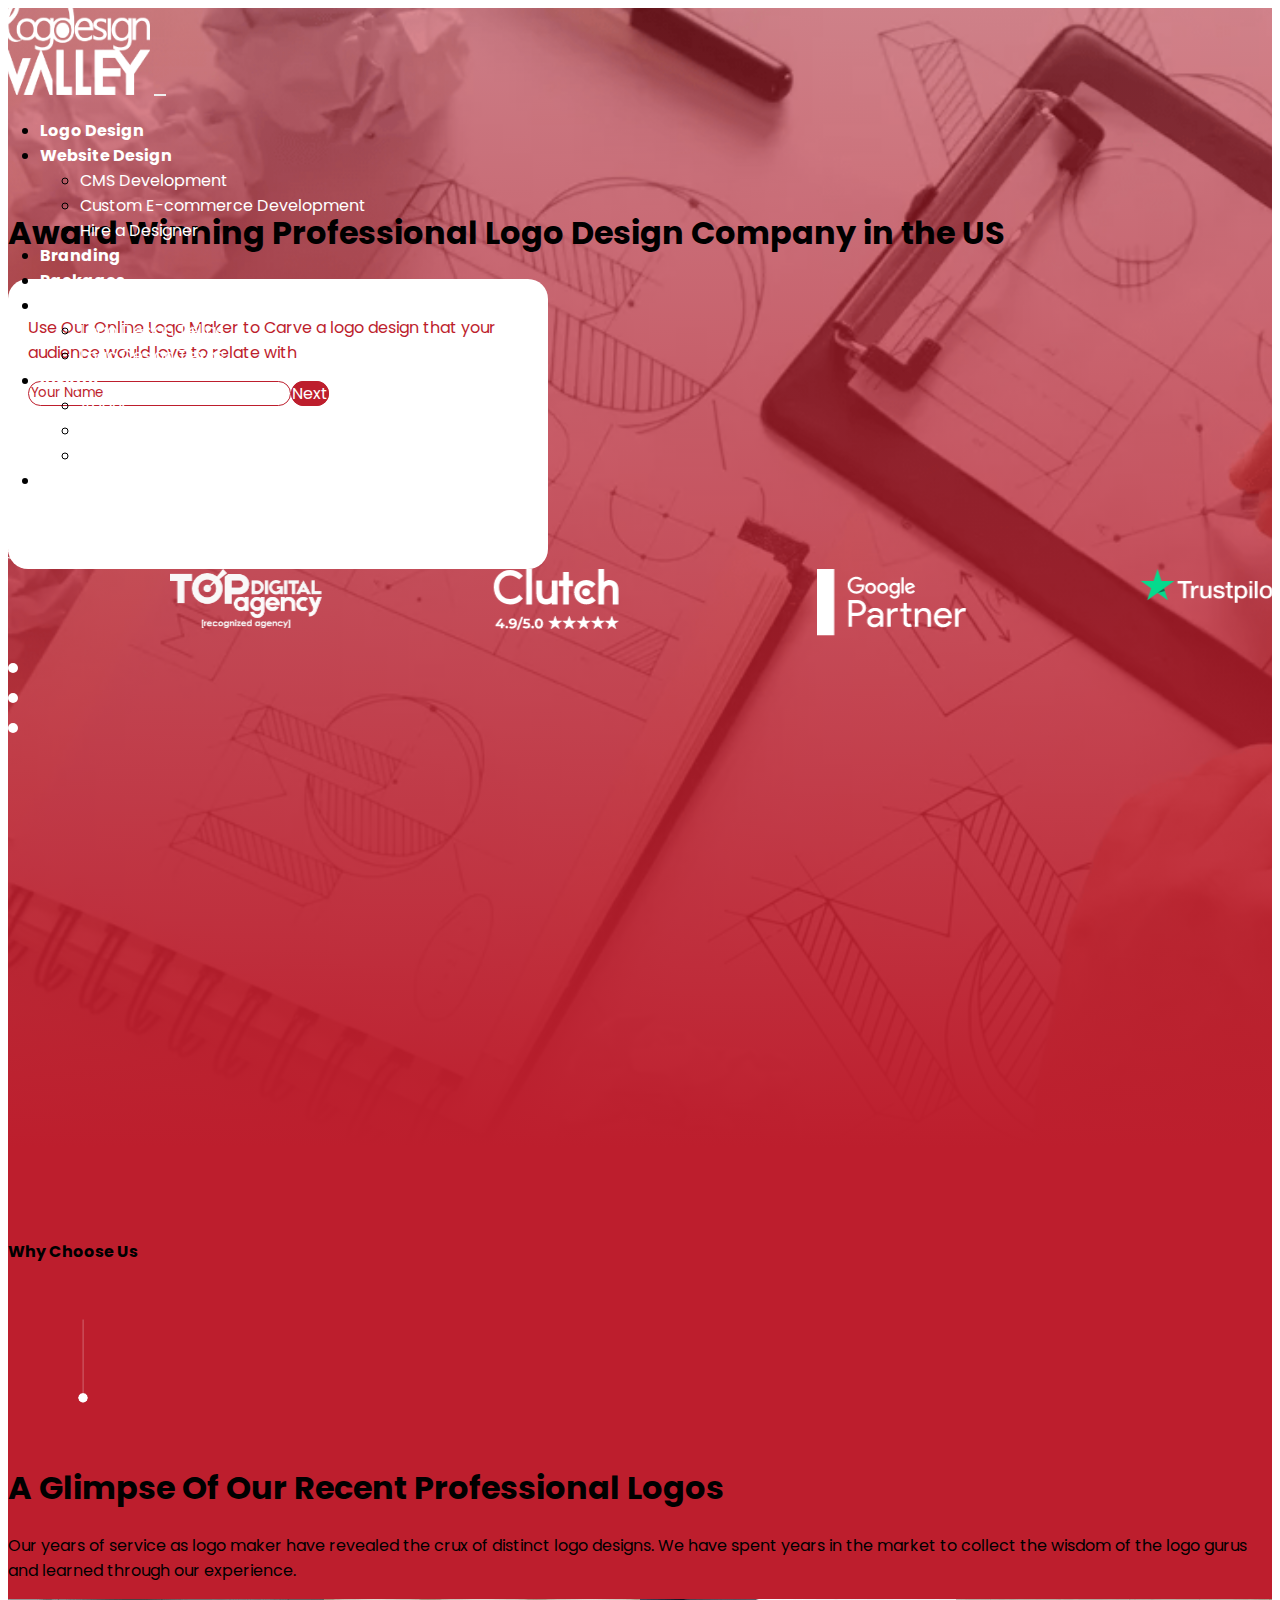
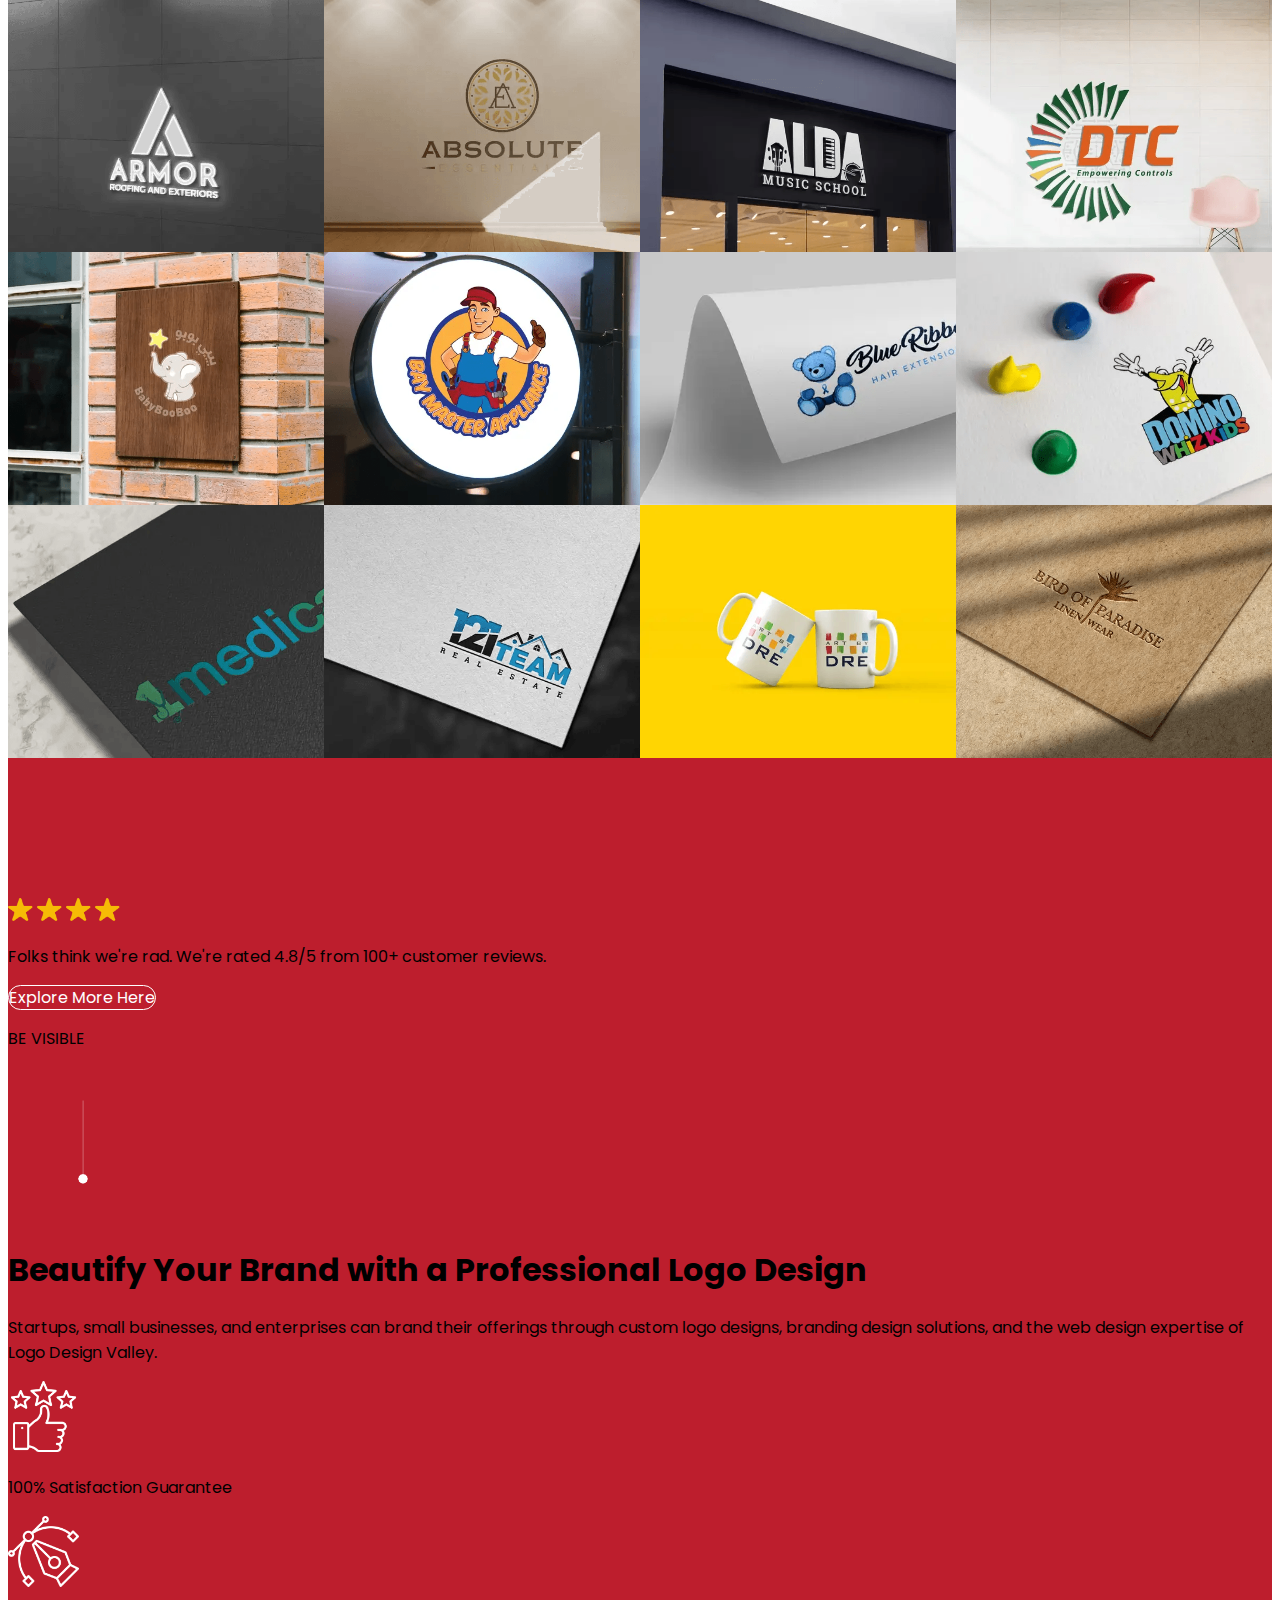
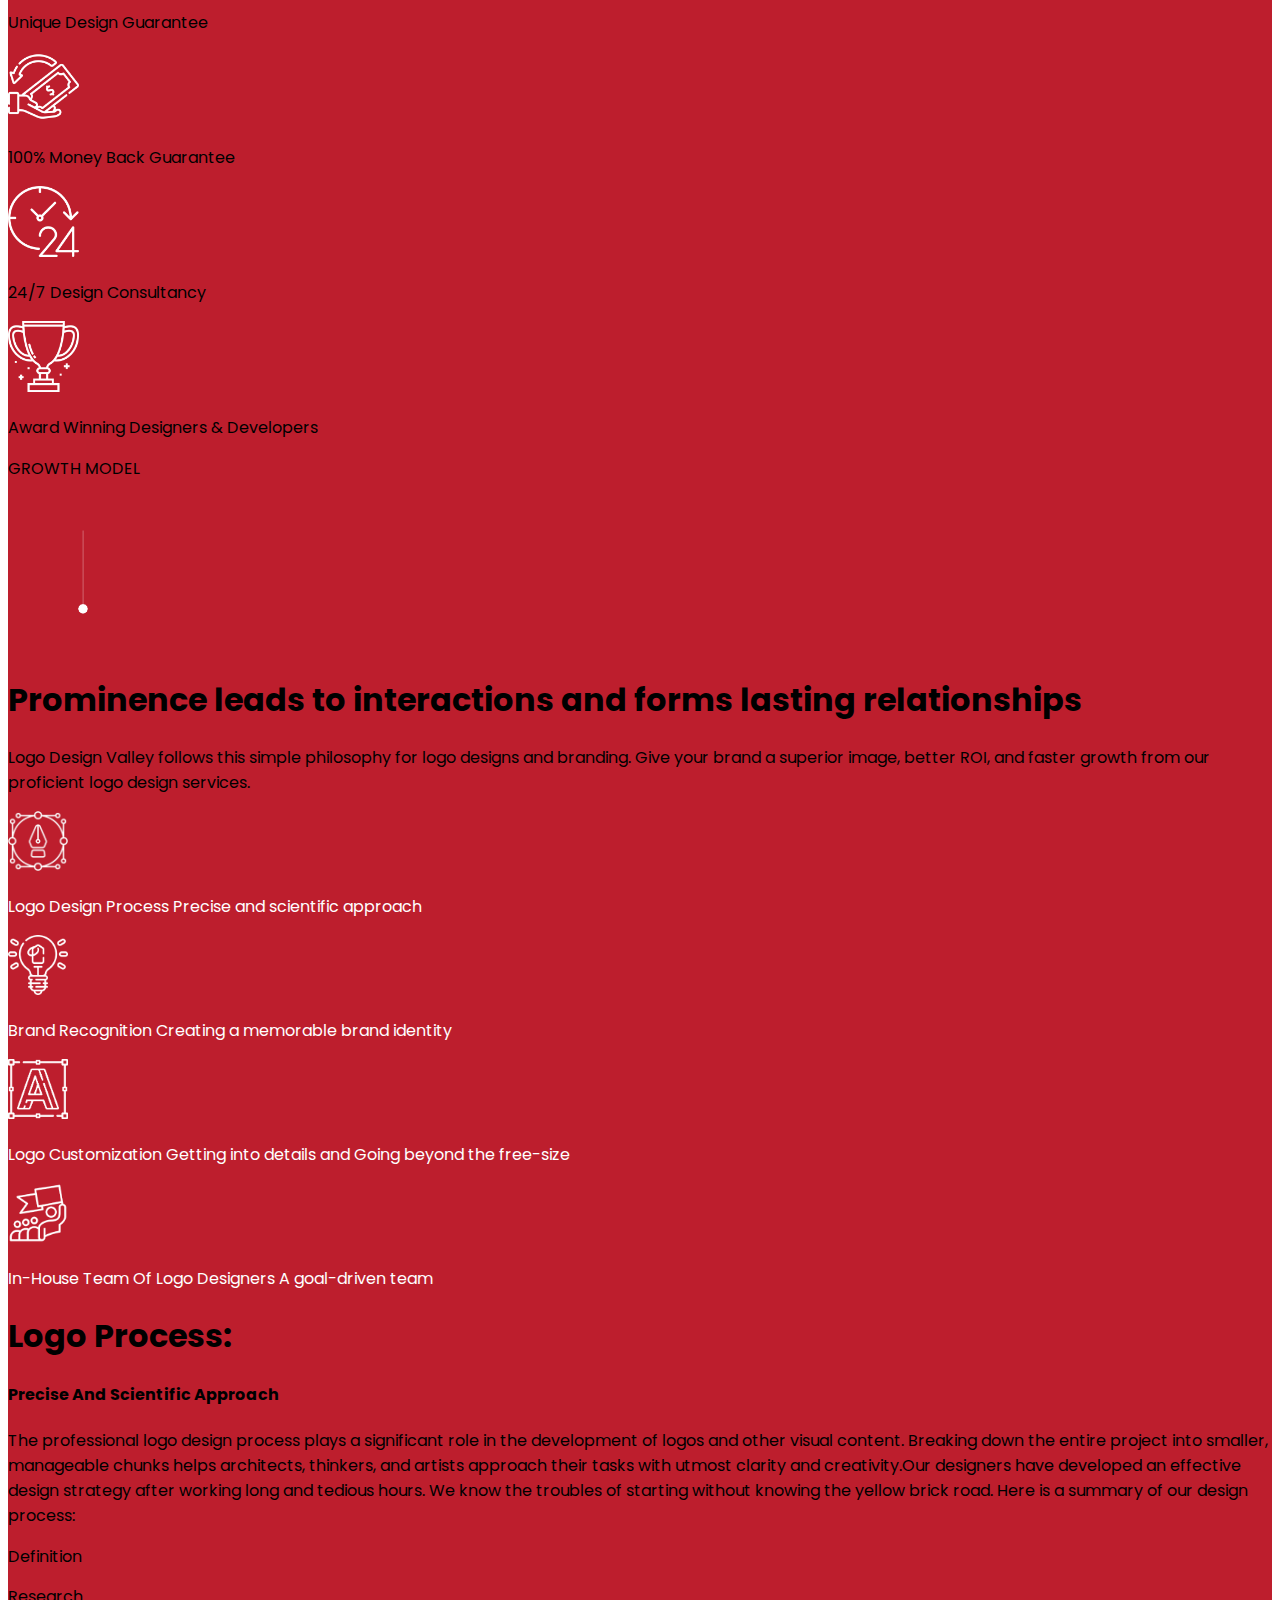
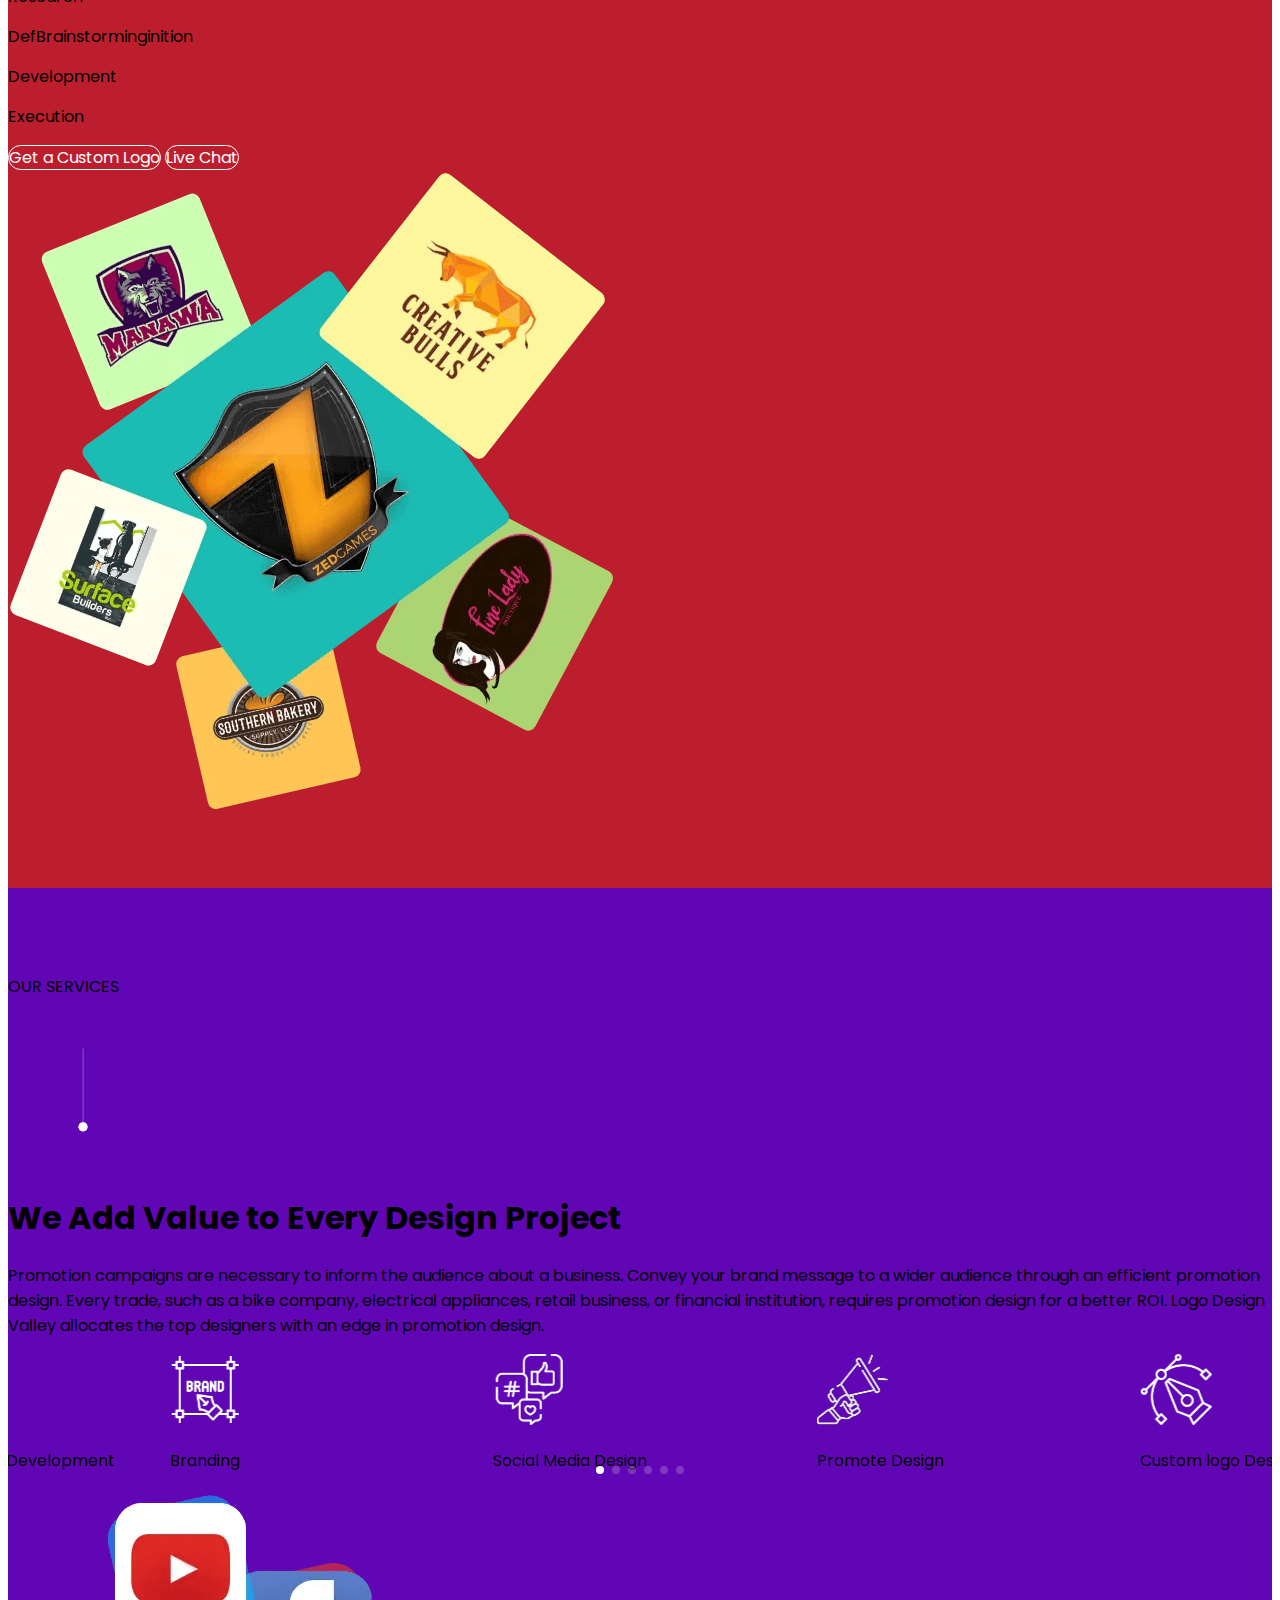
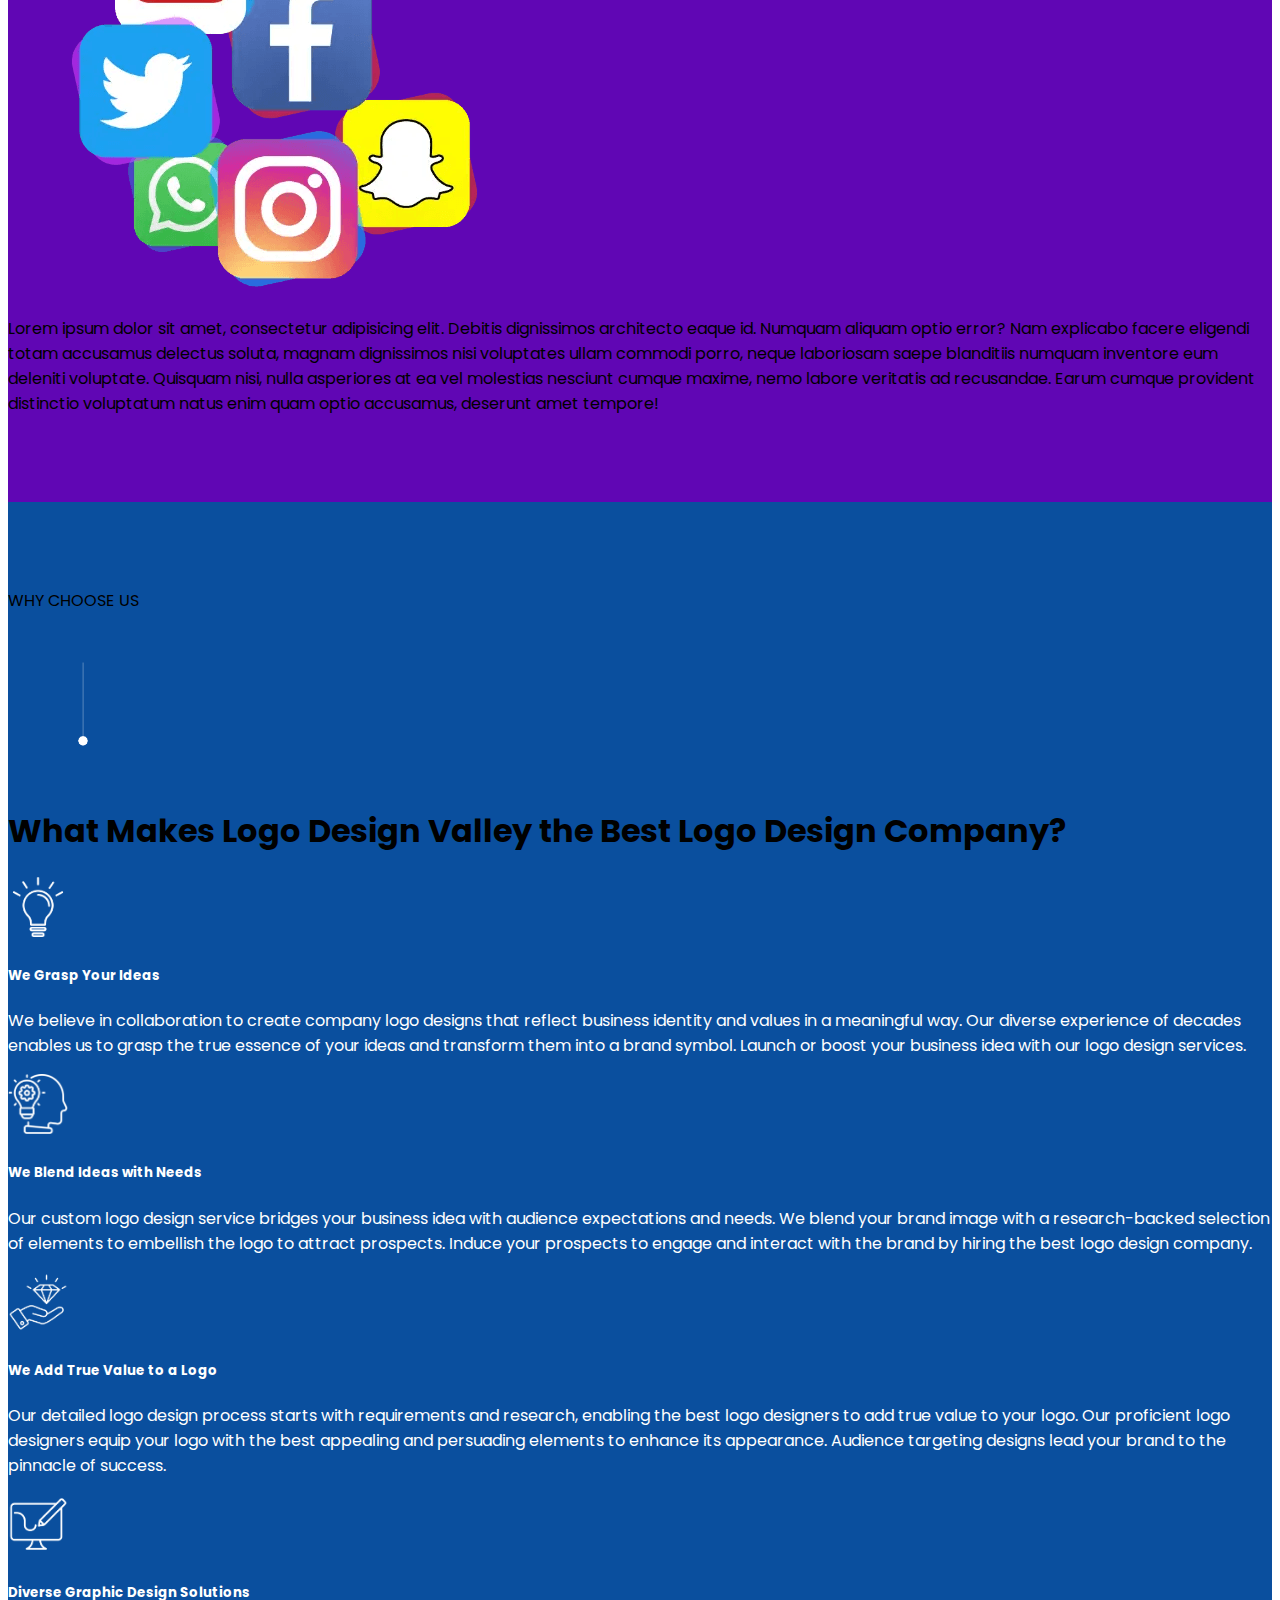
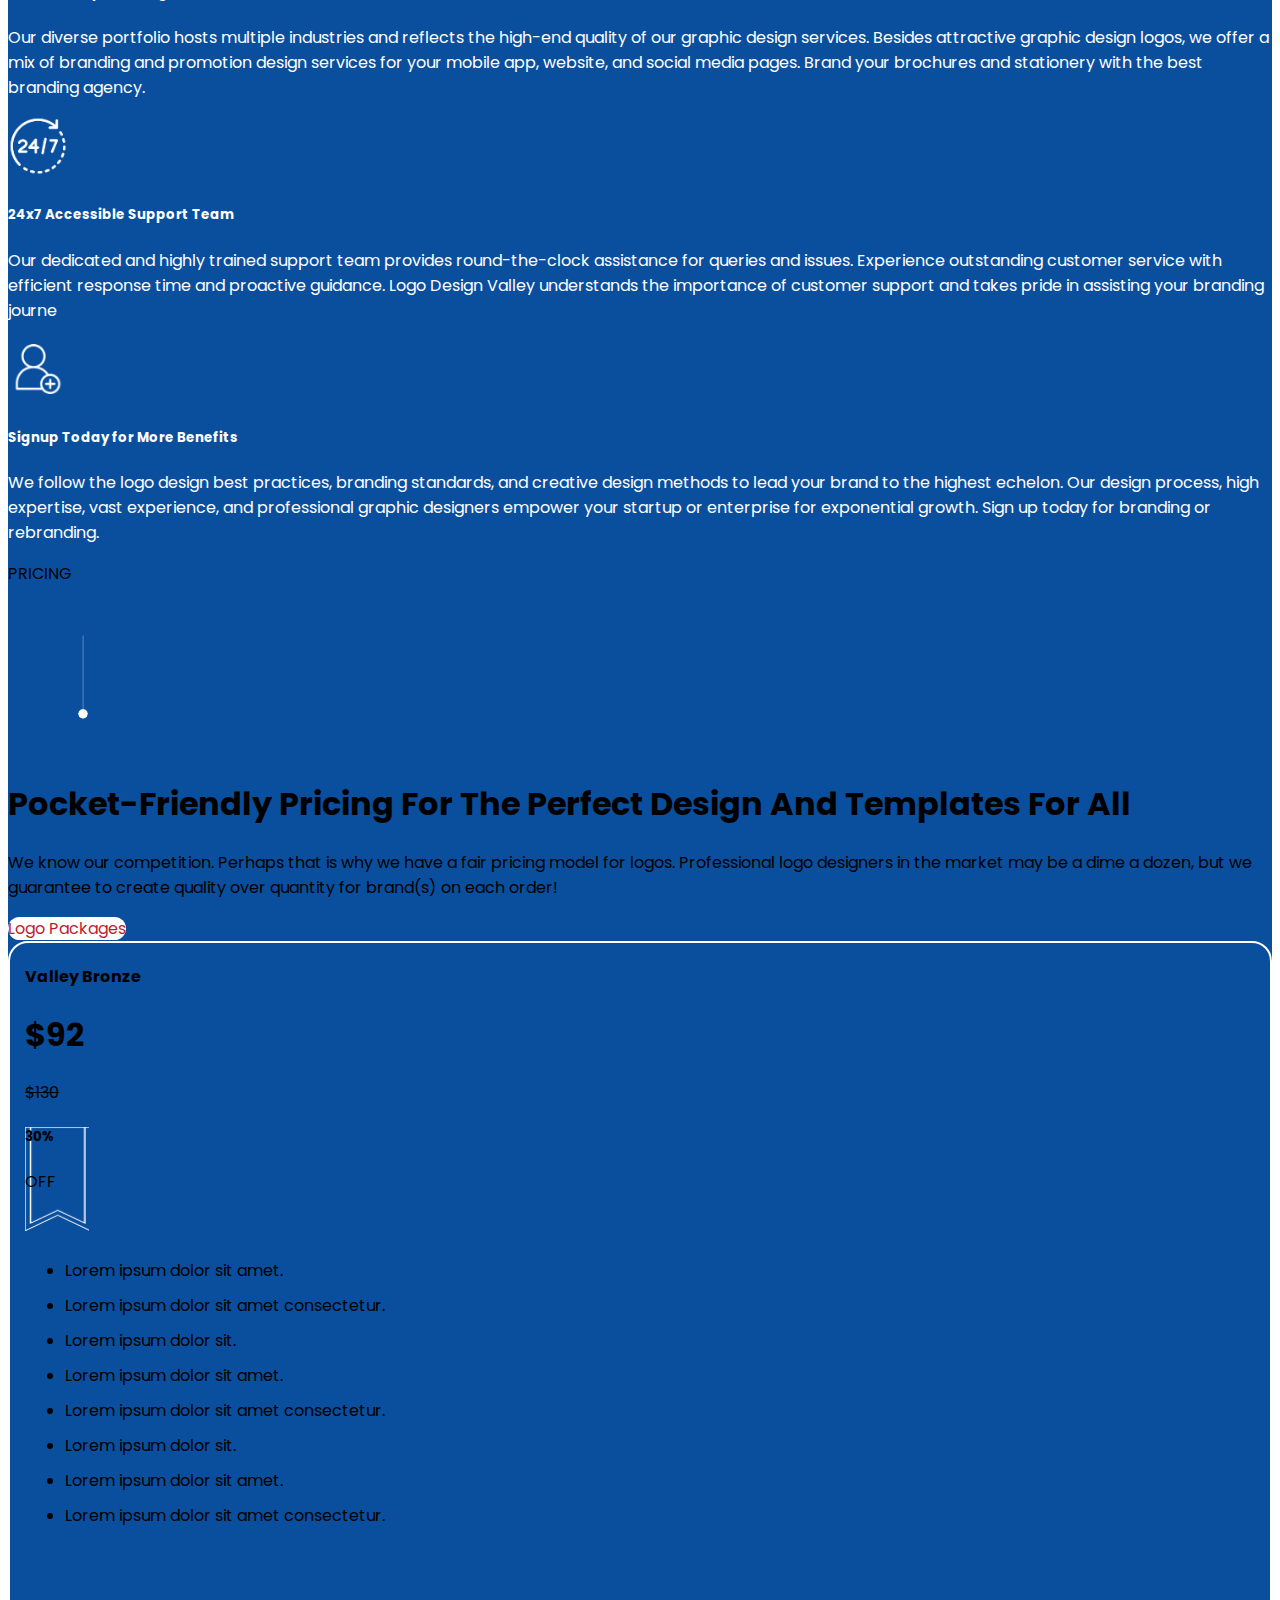
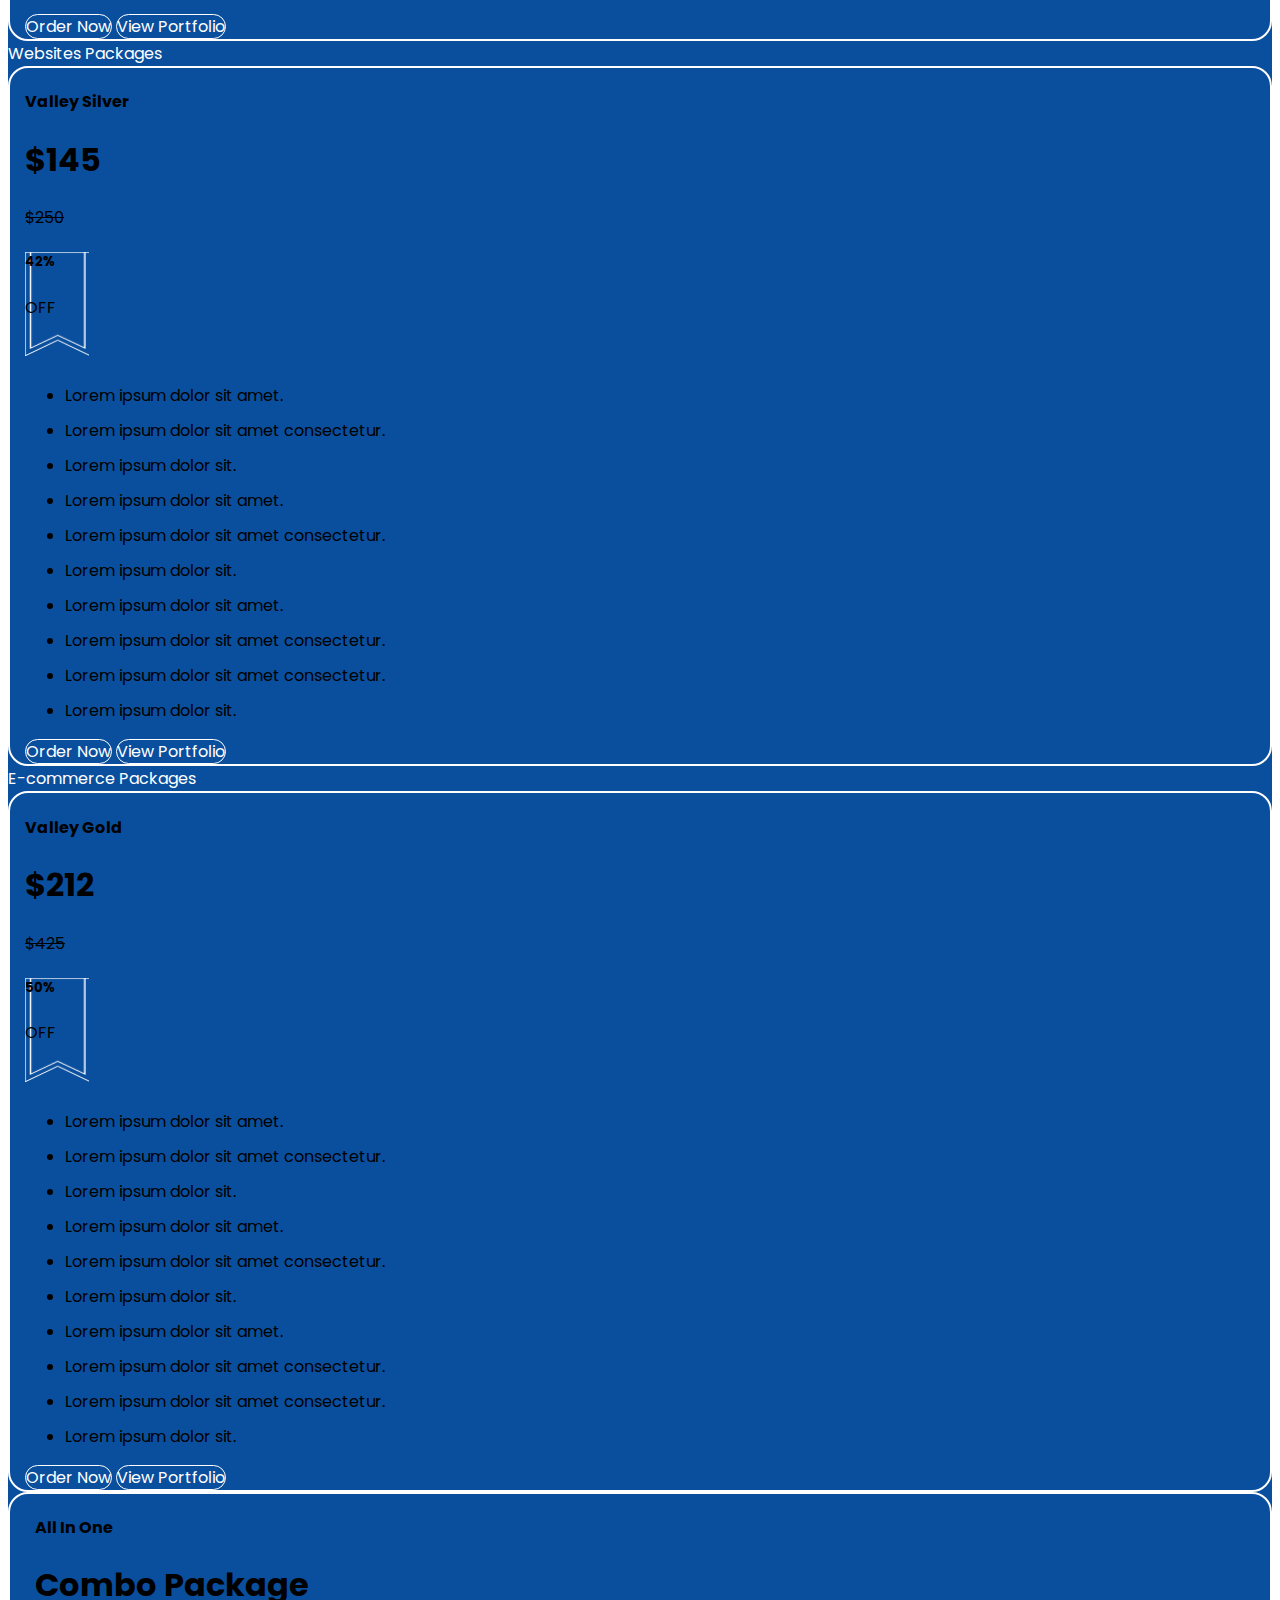
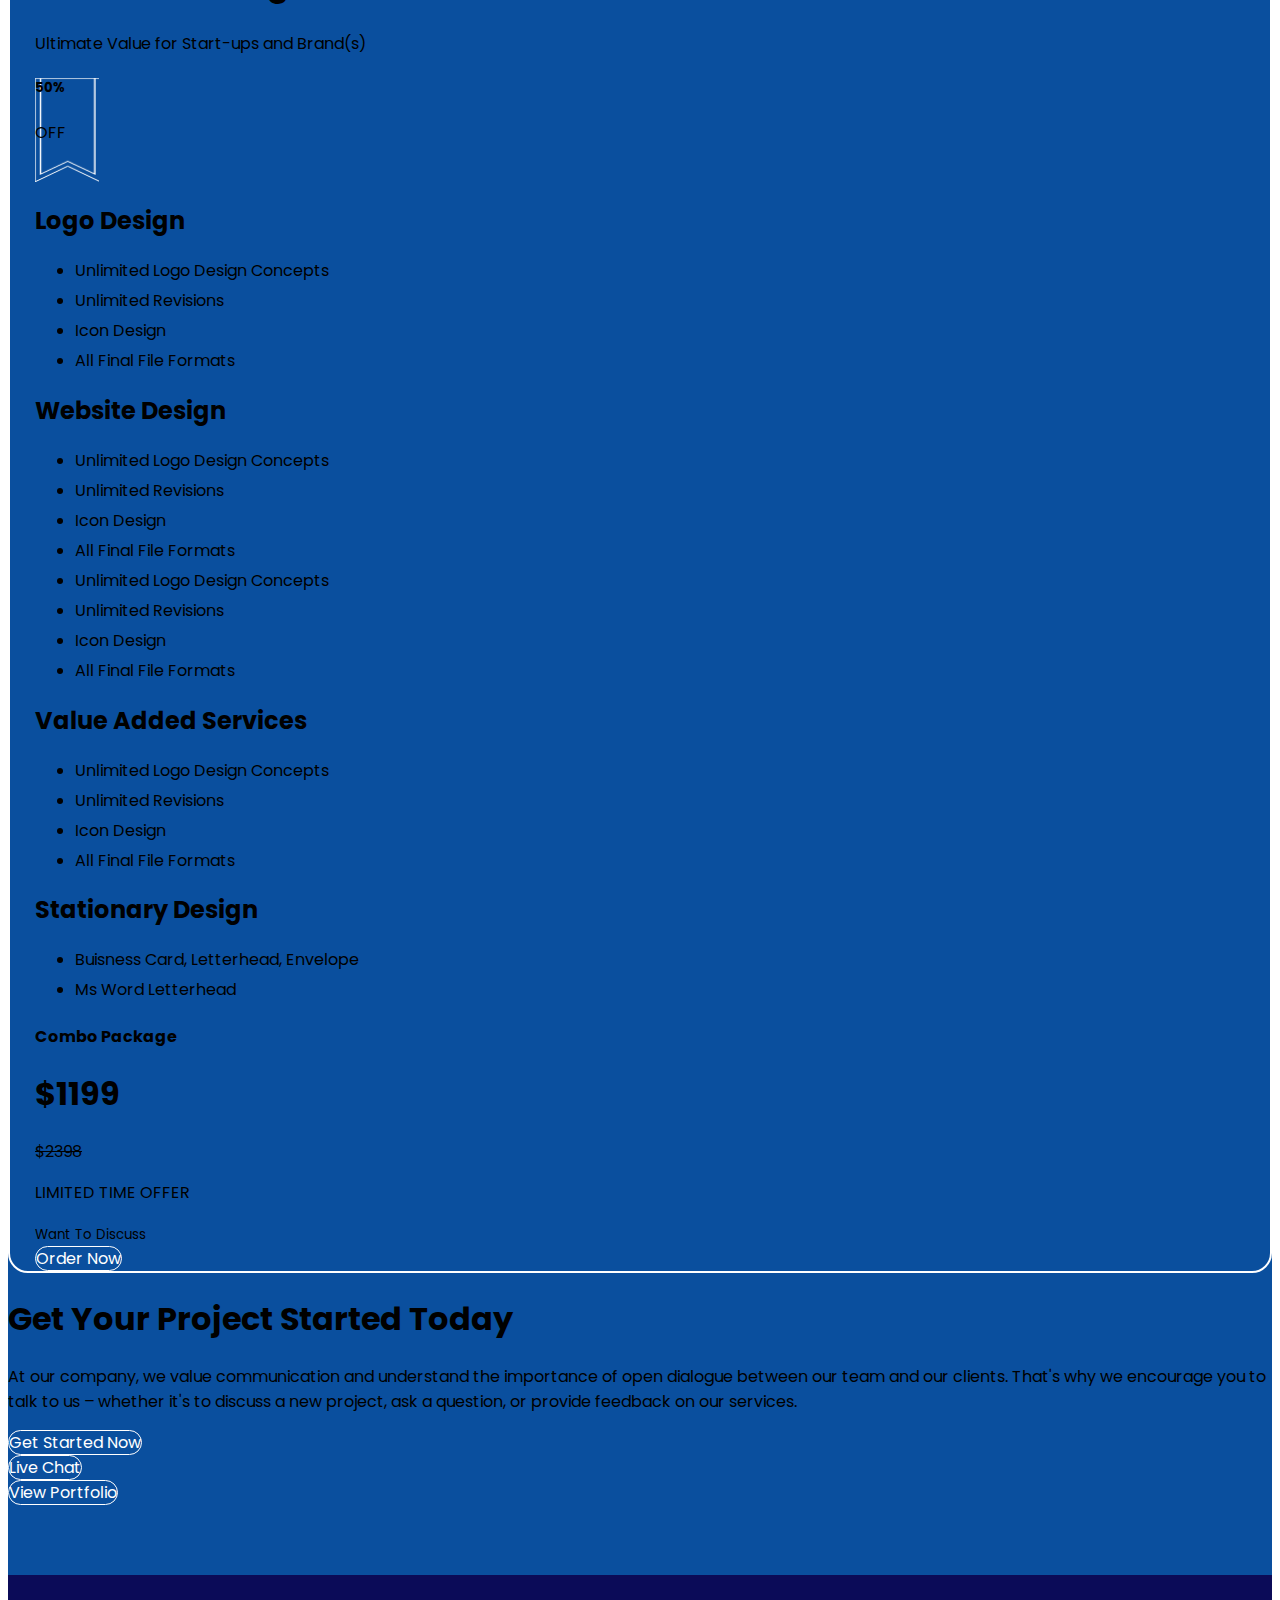
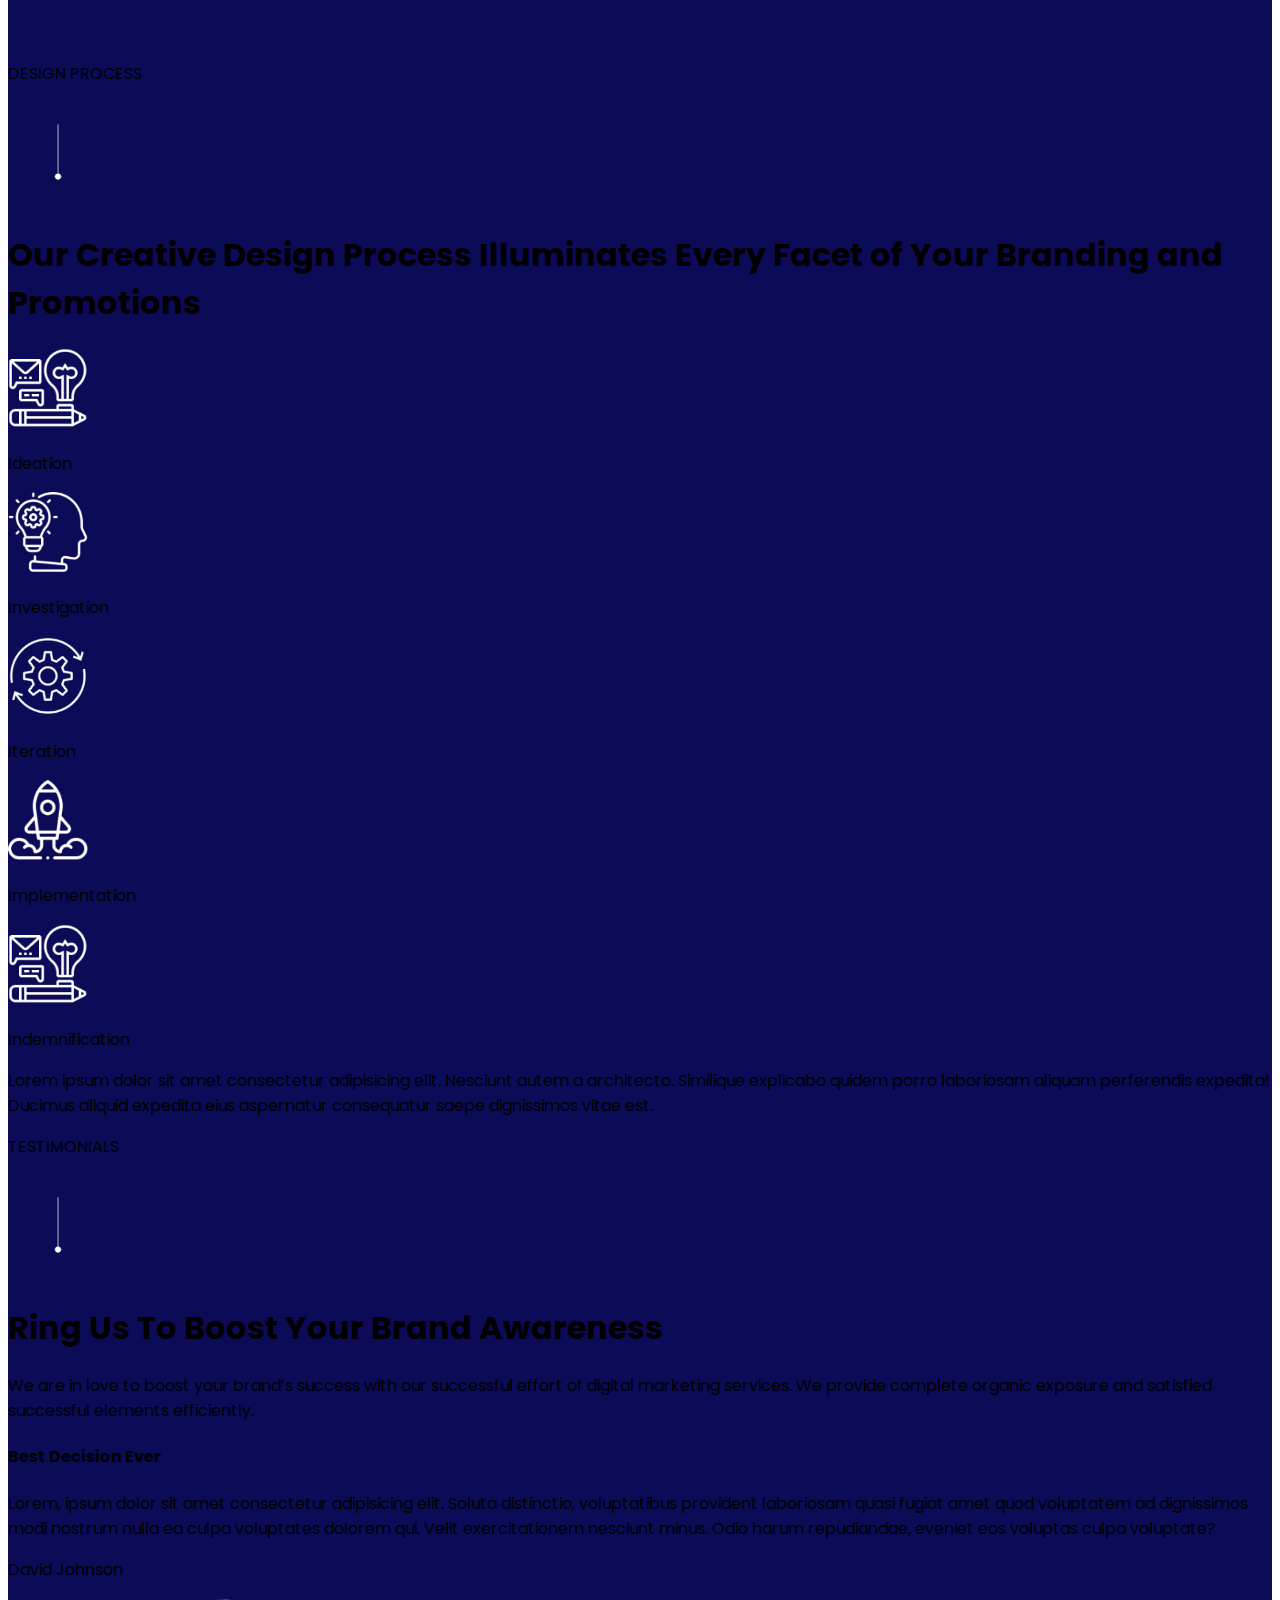
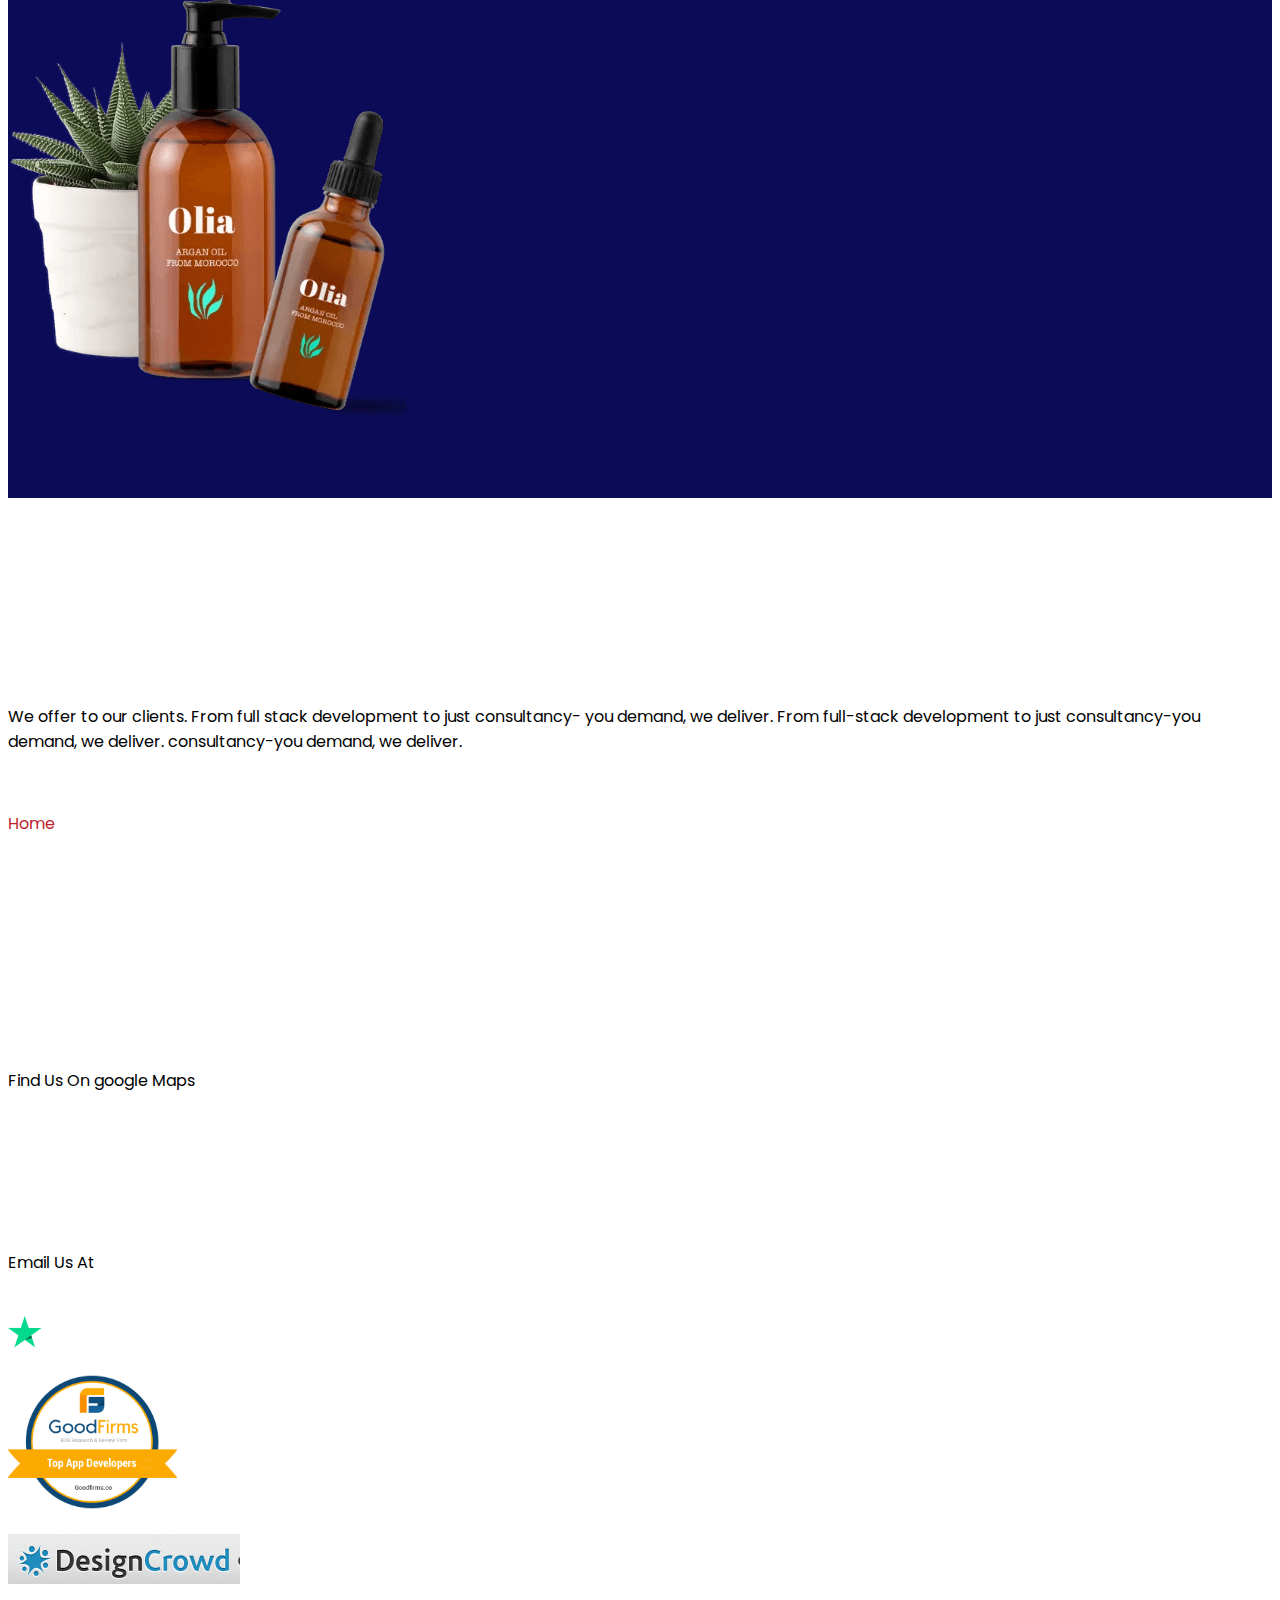
==== commit cdd2eec5: "Update index.html" ====
--- a/index.html
+++ b/index.html
@@ -6,7 +6,7 @@
     <meta name="viewport" content="width=device-width, initial-scale=1">
 
     <!-- Bootstrap CSS -->
-    <link href="https://cdn.jsdelivr.net/npm/bootstrap@5.3.2/dist/css/bootstrap.min.css" rel="stylesheet" integrity="sha384-T3c6CoIi6uLrA9TneNEoa7RxnatzjcDSCmG1MXxSR1GAsXEV/Dwwykc2MPK8M2HN" crossorigin="anonymous">
+   <link href="https://cdn.jsdelivr.net/npm/bootstrap@5.0.2/dist/css/bootstrap.min.css" rel="stylesheet" integrity="sha384-EVSTQN3/azprG1Anm3QDgpJLIm9Nao0Yz1ztcQTwFspd3yD65VohhpuuCOmLASjC" crossorigin="anonymous">
     <link rel="stylesheet" href="css/style.css">
     <link rel="stylesheet" href="https://cdnjs.cloudflare.com/ajax/libs/font-awesome/6.5.1/css/all.min.css" integrity="sha512-DTOQO9RWCH3ppGqcWaEA1BIZOC6xxalwEsw9c2QQeAIftl+Vegovlnee1c9QX4TctnWMn13TZye+giMm8e2LwA==" crossorigin="anonymous" referrerpolicy="no-referrer" />
     <link rel="stylesheet" href="https://cdn.jsdelivr.net/npm/swiper@11/swiper-bundle.min.css" />
@@ -1093,4 +1093,4 @@
     <script src="https://cdn.jsdelivr.net/npm/bootstrap@5.0.2/dist/js/bootstrap.min.js" integrity="sha384-cVKIPhGWiC2Al4u+LWgxfKTRIcfu0JTxR+EQDz/bgldoEyl4H0zUF0QKbrJ0EcQF" crossorigin="anonymous"></script>
     -->
   </body>
-</html>+</html>
--- a/css/style.css
+++ b/css/style.css
@@ -1,3 +1,5 @@
+@import url('https://fonts.googleapis.com/css2?family=Poppins:ital,wght@0,100;0,200;0,300;0,400;0,500;0,600;0,700;0,800;0,900;1,100;1,200;1,300;1,400;1,500;1,600;1,700;1,800;1,900&display=swap');
+
 *{
     font-family: poppins;
 }
